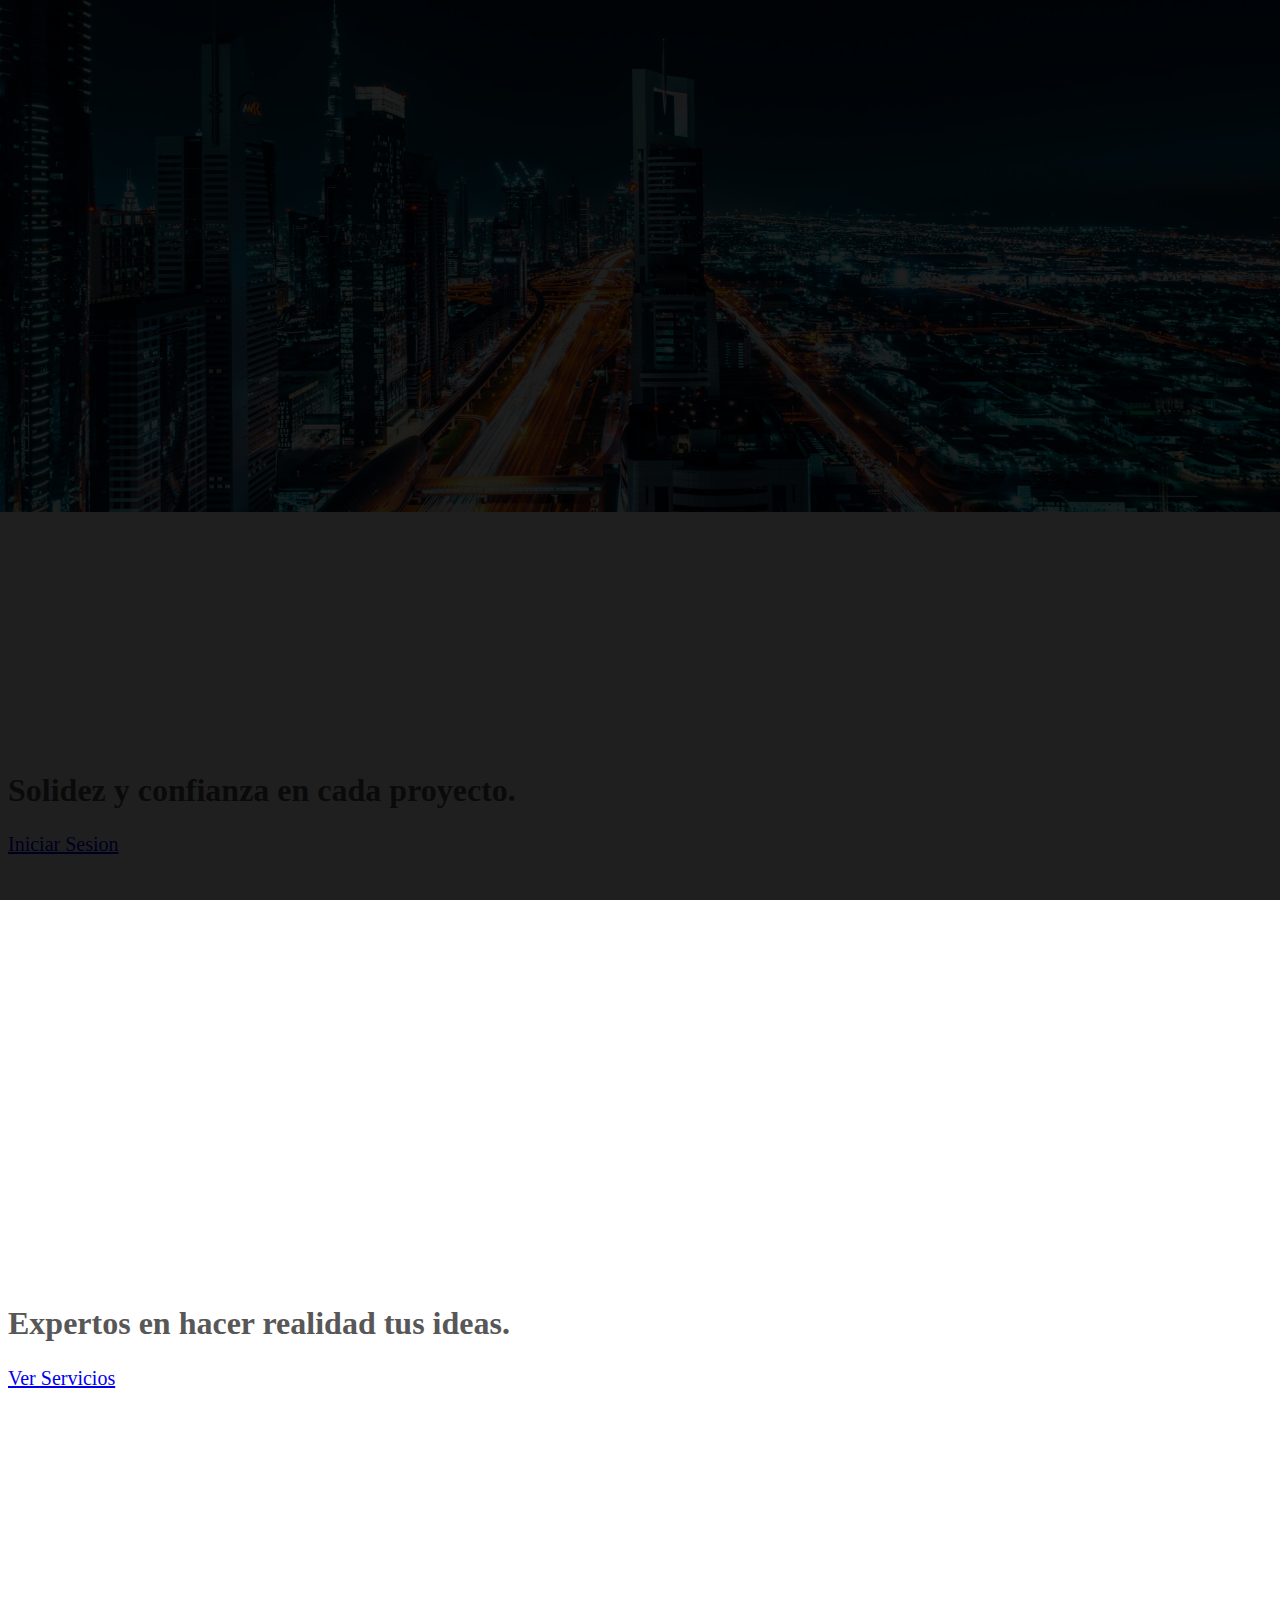
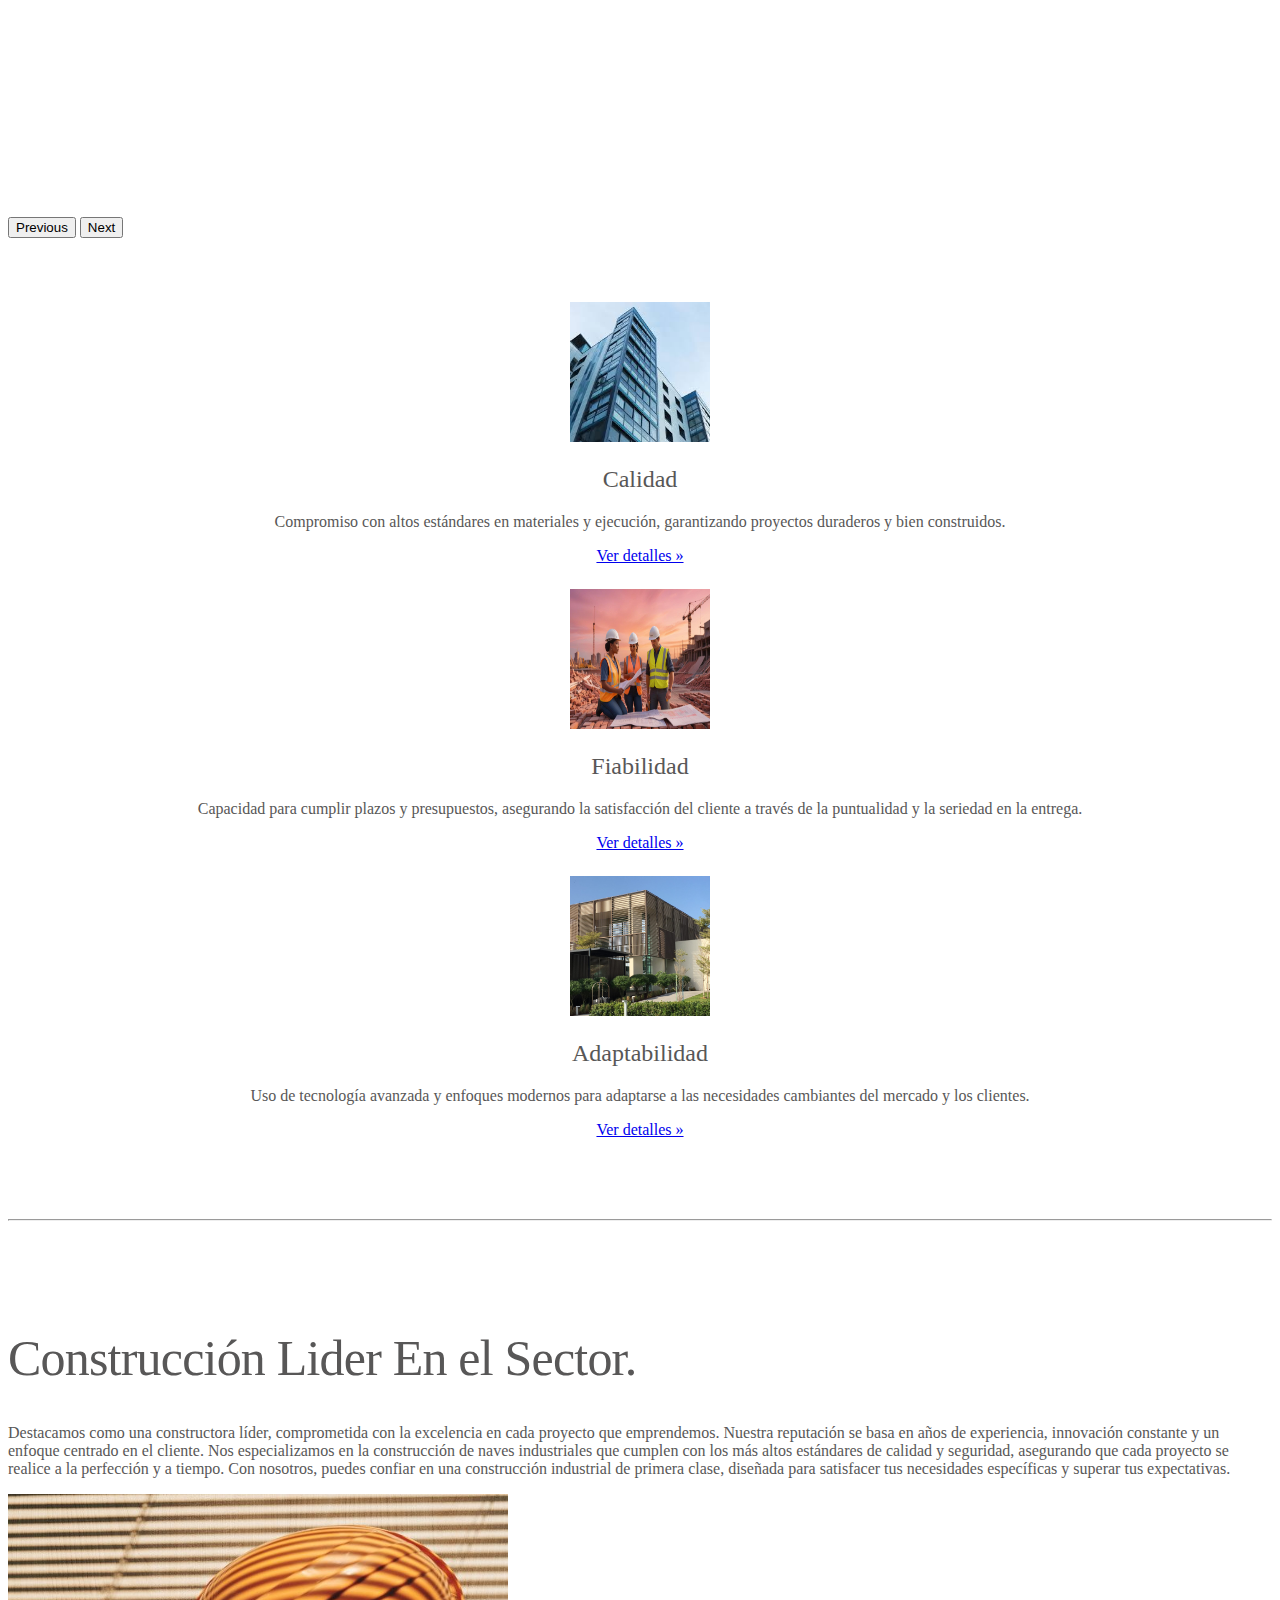
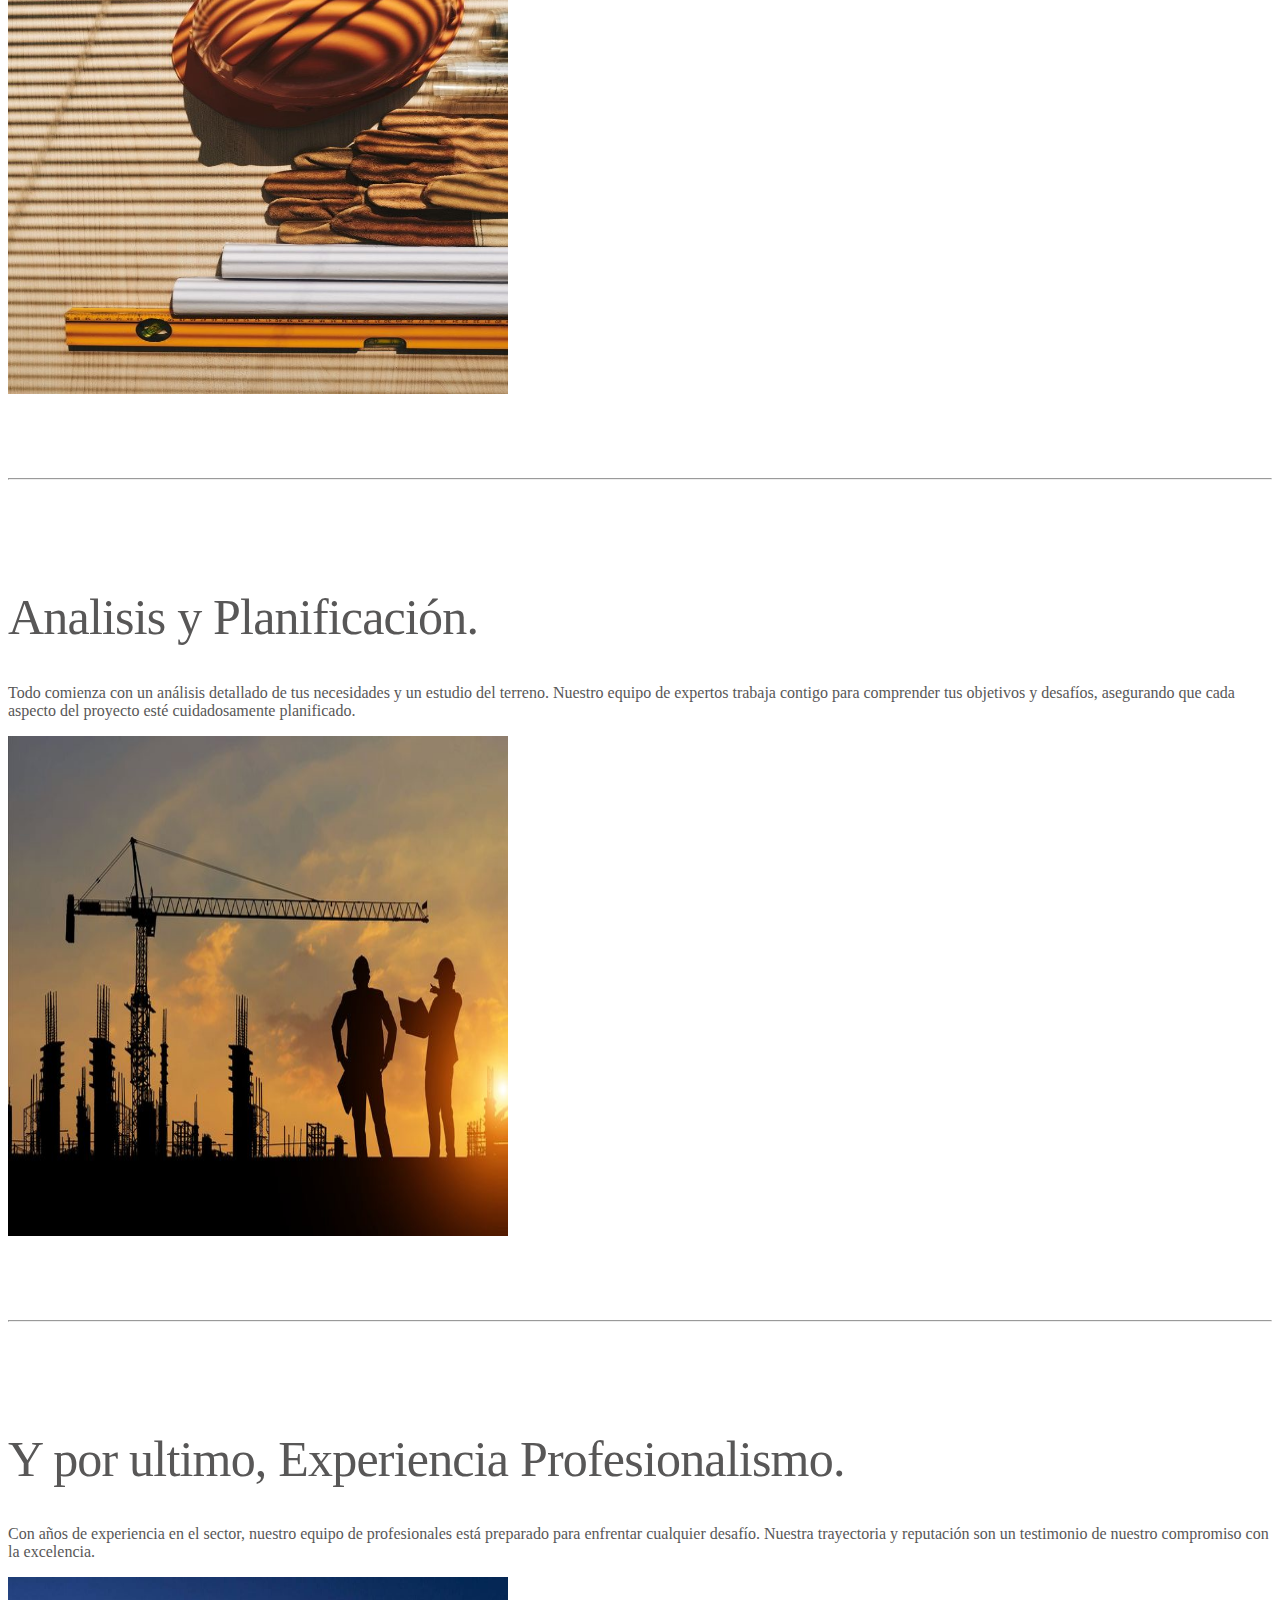
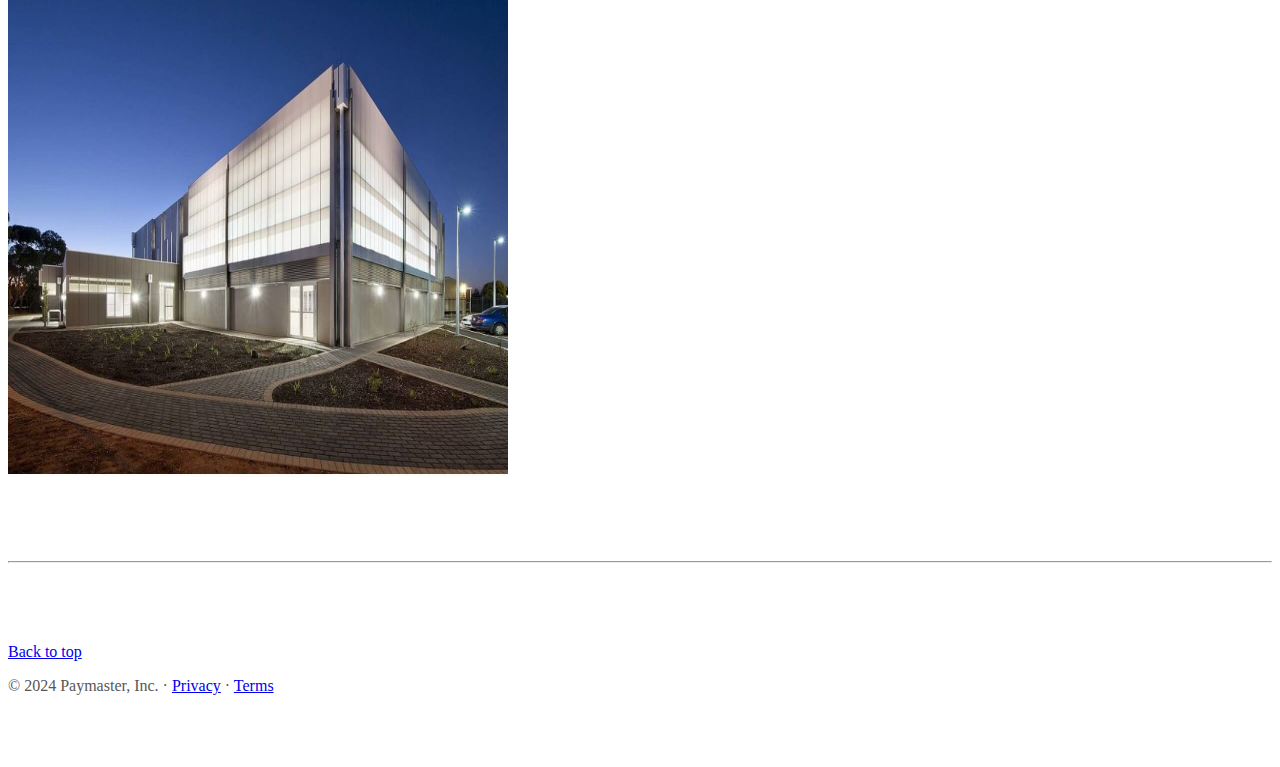
==== index.html @ 0171a3a6 "Initial commit" ====
<!doctype html>
<html lang="en">
  <head>
    <meta charset="utf-8">
    <meta name="viewport" content="width=device-width, initial-scale=1">
    <meta name="description" content="">
    <meta name="author" content="Mark Otto, Jacob Thornton, and Bootstrap contributors">
    <meta name="generator" content="Hugo 0.84.0">
    <title>Paymaster</title>

    <link rel="canonical" href="https://getbootstrap.com/docs/5.0/examples/carousel/">

    

    <!-- Bootstrap core CSS -->
    <link href="https://cdn.jsdelivr.net/npm/bootstrap@5.0.2/dist/css/bootstrap.min.css" rel="stylesheet" integrity="sha384-EVSTQN3/azprG1Anm3QDgpJLIm9Nao0Yz1ztcQTwFspd3yD65VohhpuuCOmLASjC" crossorigin="anonymous">

    <style>
      .bd-placeholder-img {
        font-size: 1.125rem;
        text-anchor: middle;
        -webkit-user-select: none;
        -moz-user-select: none;
        user-select: none;
      }

      @media (min-width: 768px) {
        .bd-placeholder-img-lg {
          font-size: 3.5rem;
        }
      }
    </style>

    
    <!-- Custom styles for this template -->
    <link href="carousel.css" rel="stylesheet">
  </head>
  <body>
    
<header>
  <nav class="navbar navbar-expand-md navbar-dark fixed-top bg-dark"> 

    <div class="container-fluid">
      <a class="navbar-brand" href="index.html">Paymaster</a>
      <button class="navbar-toggler" type="button" data-bs-toggle="collapse" data-bs-target="#navbarCollapse" aria-controls="navbarCollapse" aria-expanded="false" aria-label="Toggle navigation">
        <span class="navbar-toggler-icon"></span>
      </button>
      <div class="collapse navbar-collapse" id="navbarCollapse">
        <ul class="navbar-nav me-auto mb-2 mb-md-0">
          <li class="nav-item">
            <a class="nav-link active" aria-current="page" href="index.html">Home</a>
          </li>
          <li class="nav-item">
            <a class="nav-link" href="iniciarSesion.html" tabindex="-1" aria-disabled="true">Iniciar Sesion</a>
          </li> 
          <li class="nav-item">
            <a class="nav-link" href="#">Servicios</a>
          </li>

          <li class="nav-item">
            <a class="nav-link" href="#" tabindex="-1" aria-disabled="true">Contacto</a>
          </li>
        </ul>
        <form class="d-flex">
          <input class="form-control me-2" type="search" placeholder="Search" aria-label="Search">
          <button class="btn btn-outline-success" type="submit">Buscar</button>
        </form>
      </div>
    </div>
  </nav>
</header>

<main>

  <div id="myCarousel" class="carousel slide" data-bs-ride="carousel">
    <div class="carousel-indicators">
      <button type="button" data-bs-target="#myCarousel" data-bs-slide-to="0" class="active" aria-current="true" aria-label="Slide 1"></button>
      <button type="button" data-bs-target="#myCarousel" data-bs-slide-to="1" aria-label="Slide 2"></button>
      <button type="button" data-bs-target="#myCarousel" data-bs-slide-to="2" aria-label="Slide 3"></button>
    </div>
    <div class="carousel-inner">
      <div class="carousel-item active">
        <div class="overlay"></div> <!-- Superposición oscura -->
        <img src="imagenes/fotor-20240809184810.jpg" class="img-fluid" alt="...">

        <div class="container">
          <div class="carousel-caption text-start">
            <h1>PAYMASTER</h1>
            <p>Expertos en servicios de construcción para todas sus necesidades</p>
            <p><a class="btn btn-lg btn-primary" href="registrarse.html">Registrarse</a></p>
          </div>
        </div>
      </div>
      <div class="carousel-item">
        <div class="overlay"></div> <!-- Superposición oscura -->
        <img src="imagenes/fotor-ai-2024080918538.jpg" class="img-fluid" alt="...">

        <div class="container">
          <div class="carousel-caption">
            <h1>Solidez y confianza en cada proyecto.</h1>
            <p></p>
            <p><a class="btn btn-lg btn-primary" href="iniciarSesion.html">Iniciar Sesion</a></p>
          </div>
        </div>
      </div>
      <div class="carousel-item">
        <div class="overlay"></div> <!-- Superposición oscura -->
        <img src="imagenes/ciudad.jpg" class="img-fluid" alt="..." width="100%" height="100%">

        <div class="container">
          <div class="carousel-caption text-end">
            <h1>Expertos en hacer realidad tus ideas.</h1>
            <p></h1>
            <p><a class="btn btn-lg btn-primary" href="servicios.html">Ver Servicios</a></p>
          </div>
        </div>
      </div>
    </div>
    <button class="carousel-control-prev" type="button" data-bs-target="#myCarousel" data-bs-slide="prev">
      <span class="carousel-control-prev-icon" aria-hidden="true"></span>
      <span class="visually-hidden">Previous</span>
    </button>
    <button class="carousel-control-next" type="button" data-bs-target="#myCarousel" data-bs-slide="next">
      <span class="carousel-control-next-icon" aria-hidden="true"></span>
      <span class="visually-hidden">Next</span>
    </button>
  </div>


  <!-- Marketing messaging and featurettes
  ================================================== -->
  <!-- Wrap the rest of the page in another container to center all the content. -->

  <div class="container marketing">

    <!-- Three columns of text below the carousel -->
    <div class="row">
      <div class="col-lg-4">
        <img src="imagenes/edificio1.jpg" alt="Calidad" class="bd-placeholder-img rounded-circle" width="140" height="140">
    
        <h2>Calidad</h2>
        <p>Compromiso con altos estándares en materiales y ejecución, garantizando proyectos duraderos y bien construidos.</p>
        <p><a class="btn btn-secondary" href="servicios.html">Ver detalles &raquo;</a></p>
      </div><!-- /.col-lg-4 -->
      <div class="col-lg-4">
        <img src="imagenes/pikaso_texttoimage_35mm-film-photography-a-construction-site-at-sunse.jpeg" alt="Calidad" class="bd-placeholder-img rounded-circle" width="140" height="140">

        <h2>Fiabilidad</h2>
        <p>Capacidad para cumplir plazos y presupuestos, asegurando la satisfacción del cliente a través de la puntualidad y la seriedad en la entrega.</p>
        <p><a class="btn btn-secondary" href="servicios.html">Ver detalles &raquo;</a></p>
      </div><!-- /.col-lg-4 -->
      <div class="col-lg-4">
        <img src="imagenes/edificio3.jpg" alt="Calidad" class="bd-placeholder-img rounded-circle" width="140" height="140">

        <h2>Adaptabilidad</h2>
        <p>Uso de tecnología avanzada y enfoques modernos para adaptarse a las necesidades cambiantes del mercado y los clientes.</p>
        <p><a class="btn btn-secondary" href="servicios.html">Ver detalles &raquo;</a></p>
      </div><!-- /.col-lg-4 -->
    </div><!-- /.row -->


    <!-- START THE FEATURETTES -->

    <hr class="featurette-divider">

    <div class="row featurette">
      <div class="col-md-7">
        <h2 class="featurette-heading">Construcción Lider <span class="text-muted">En el Sector.</span></h2>
        <p class="lead">Destacamos como una constructora líder, comprometida con la excelencia en cada proyecto que emprendemos. Nuestra reputación se basa en años de experiencia, innovación constante y un enfoque centrado en el cliente. Nos especializamos en la construcción de naves industriales que cumplen con los más altos estándares de calidad y seguridad, asegurando que cada proyecto se realice a la perfección y a tiempo. Con nosotros, puedes confiar en una construcción industrial de primera clase, diseñada para satisfacer tus necesidades específicas y superar tus expectativas.</p>
      </div>
      <div class="col-md-5">
        <img src="imagenes/Ingeniero de pertenencias _ Foto Gratis.jpg" alt="Calidad" class="bd-placeholder-img bd-placeholder-img-lg featurette-image img-fluid mx-auto" width="500" height="500">

      </div>
    </div>

    <hr class="featurette-divider">

    <div class="row featurette">
      <div class="col-md-7 order-md-2">
        <h2 class="featurette-heading">Analisis y <span class="text-muted">Planificación.</span></h2>
        <p class="lead">Todo comienza con un análisis detallado de tus necesidades y un estudio del terreno. Nuestro equipo de expertos trabaja contigo para comprender tus objetivos y desafíos, asegurando que cada aspecto del proyecto esté cuidadosamente planificado. </p>
      </div>
      <div class="col-md-5 order-md-1">
        <img src="imagenes/atardecer-const.jpg" alt="Calidad" class="bd-placeholder-img bd-placeholder-img-lg featurette-image img-fluid mx-auto" width="500" height="500">

      </div>
    </div>

    <hr class="featurette-divider">

    <div class="row featurette">
      <div class="col-md-7">
        <h2 class="featurette-heading">Y por ultimo, Experiencia <span class="text-muted">Profesionalismo.</span></h2>
        <p class="lead">Con años de experiencia en el sector, nuestro equipo de profesionales está preparado para enfrentar cualquier desafío. Nuestra trayectoria y reputación son un testimonio de nuestro compromiso con la excelencia.</p>
      </div>
      <div class="col-md-5">
        <img src="imagenes/edificio2.jpg" alt="Calidad" class="bd-placeholder-img bd-placeholder-img-lg featurette-image img-fluid mx-auto" width="500" height="500">

      </div>
    </div>

    <hr class="featurette-divider">

    <!-- /END THE FEATURETTES -->

  </div><!-- /.container -->


  <!-- FOOTER -->
  <footer class="container">
    <p class="float-end"><a href="#">Back to top</a></p>
    <p>&copy; 2024 Paymaster, Inc. &middot; <a href="#">Privacy</a> &middot; <a href="#">Terms</a></p>
  </footer>
</main>


<script src="https://cdn.jsdelivr.net/npm/bootstrap@5.0.2/dist/js/bootstrap.bundle.min.js" integrity="sha384-MrcW6ZMFYlzcLA8Nl+NtUVF0sA7MsXsP1UyJoMp4YLEuNSfAP+JcXn/tWtIaxVXM" crossorigin="anonymous"></script>

      
  </body>
</html>
---- carousel.css ----
/* GLOBAL STYLES
-------------------------------------------------- */
/* Padding below the footer and lighter body text */

body {
  padding-top: 3rem;
  padding-bottom: 3rem;
  color: #585757;
}


/* CUSTOMIZE THE CAROUSEL
-------------------------------------------------- */

/* Carousel base class */
.carousel {
  margin-bottom: 4rem;
}
/* Since positioning the image, we need to help out the caption */
.carousel-caption {
  bottom: 3rem;
  z-index: 10;
}

/* Declare heights because of positioning of img element */
.carousel-item {
  height: 32rem;
}
.carousel-item .overlay {
  position: absolute;
  top: 0;
  left: 0;
  width: 100%;
  height: 100%;
  background-color: rgba(0, 0, 0, 0.5); /* Color negro con opacidad del 50% */
  z-index: 1;
}

.carousel-item img {
  position: relative;
  z-index: 0;
}
.carousel-item > img {
  position: absolute;
  top: 0;
  left: 0;
  min-width: 100%;
  height: 32rem;
}


/* MARKETING CONTENT
-------------------------------------------------- */

/* Center align the text within the three columns below the carousel */
.marketing .col-lg-4 {
  margin-bottom: 1.5rem;
  text-align: center;
}
.marketing h2 {
  font-weight: 400;
}
/* rtl:begin:ignore */
.marketing .col-lg-4 p {
  margin-right: .75rem;
  margin-left: .75rem;
}
/* rtl:end:ignore */


/* Featurettes
------------------------- */

.featurette-divider {
  margin: 5rem 0; /* Space out the Bootstrap <hr> more */
}

/* Thin out the marketing headings */
.featurette-heading {
  font-weight: 300;
  line-height: 1;
  /* rtl:remove */
  letter-spacing: -.05rem;
}


/* RESPONSIVE CSS
-------------------------------------------------- */

@media (min-width: 40em) {
  /* Bump up size of carousel content */
  .carousel-caption p {
    margin-bottom: 1.25rem;
    font-size: 1.25rem;
    line-height: 1.4;
  }

  .featurette-heading {
    font-size: 50px;
  }
}

@media (min-width: 62em) {
  .featurette-heading {
    margin-top: 7rem;
  }
}
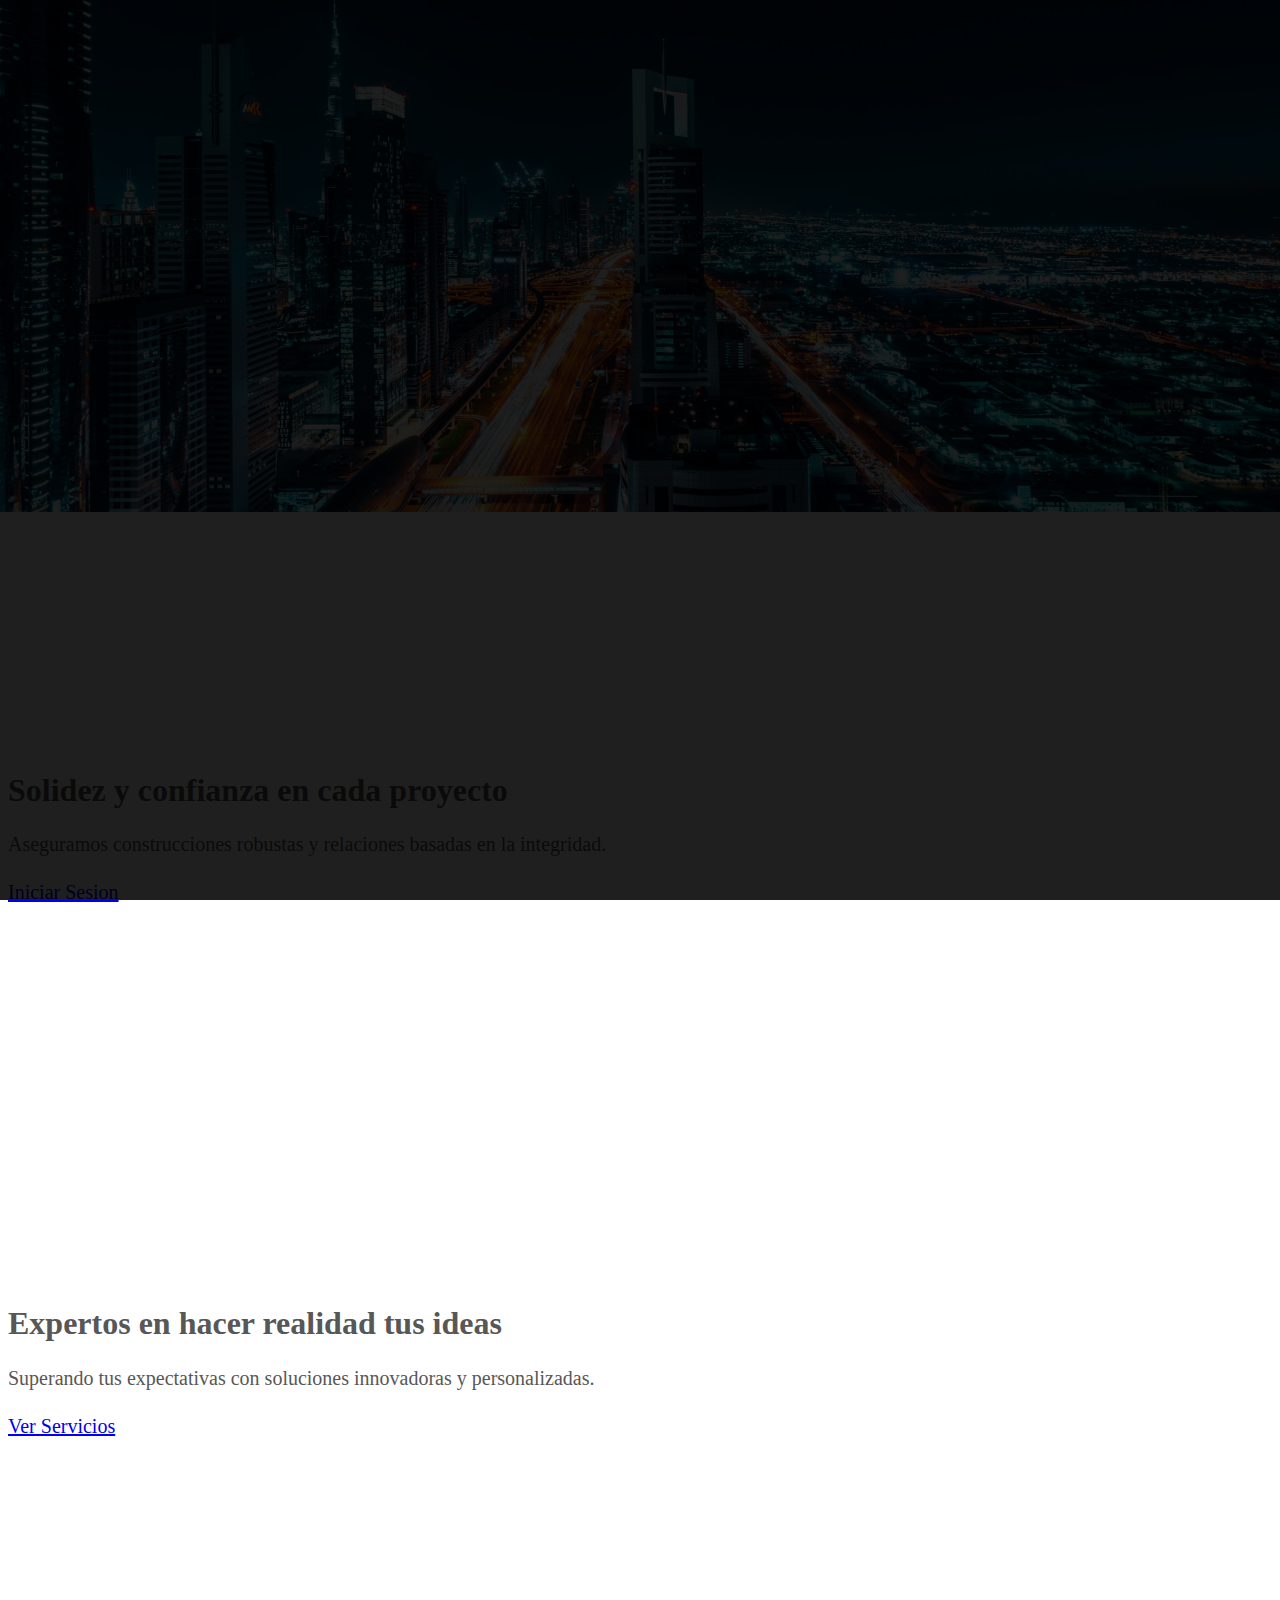
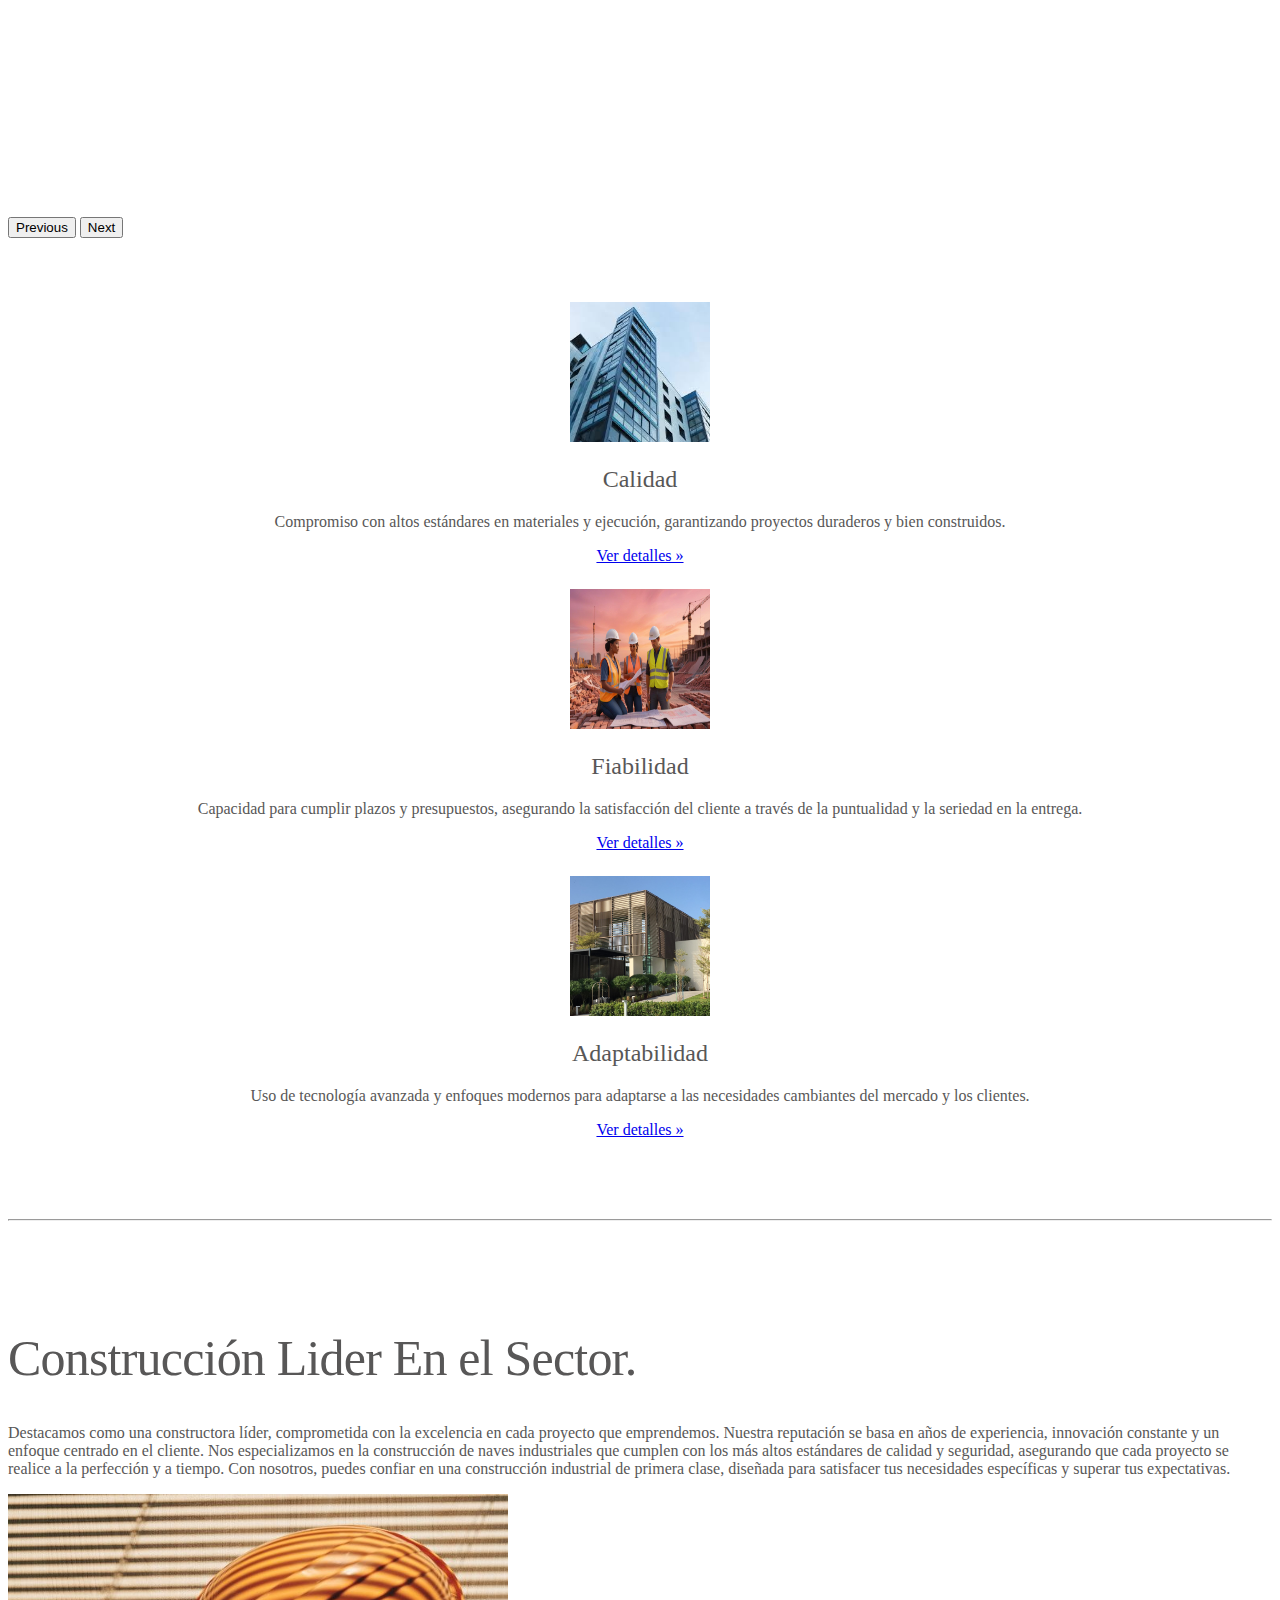
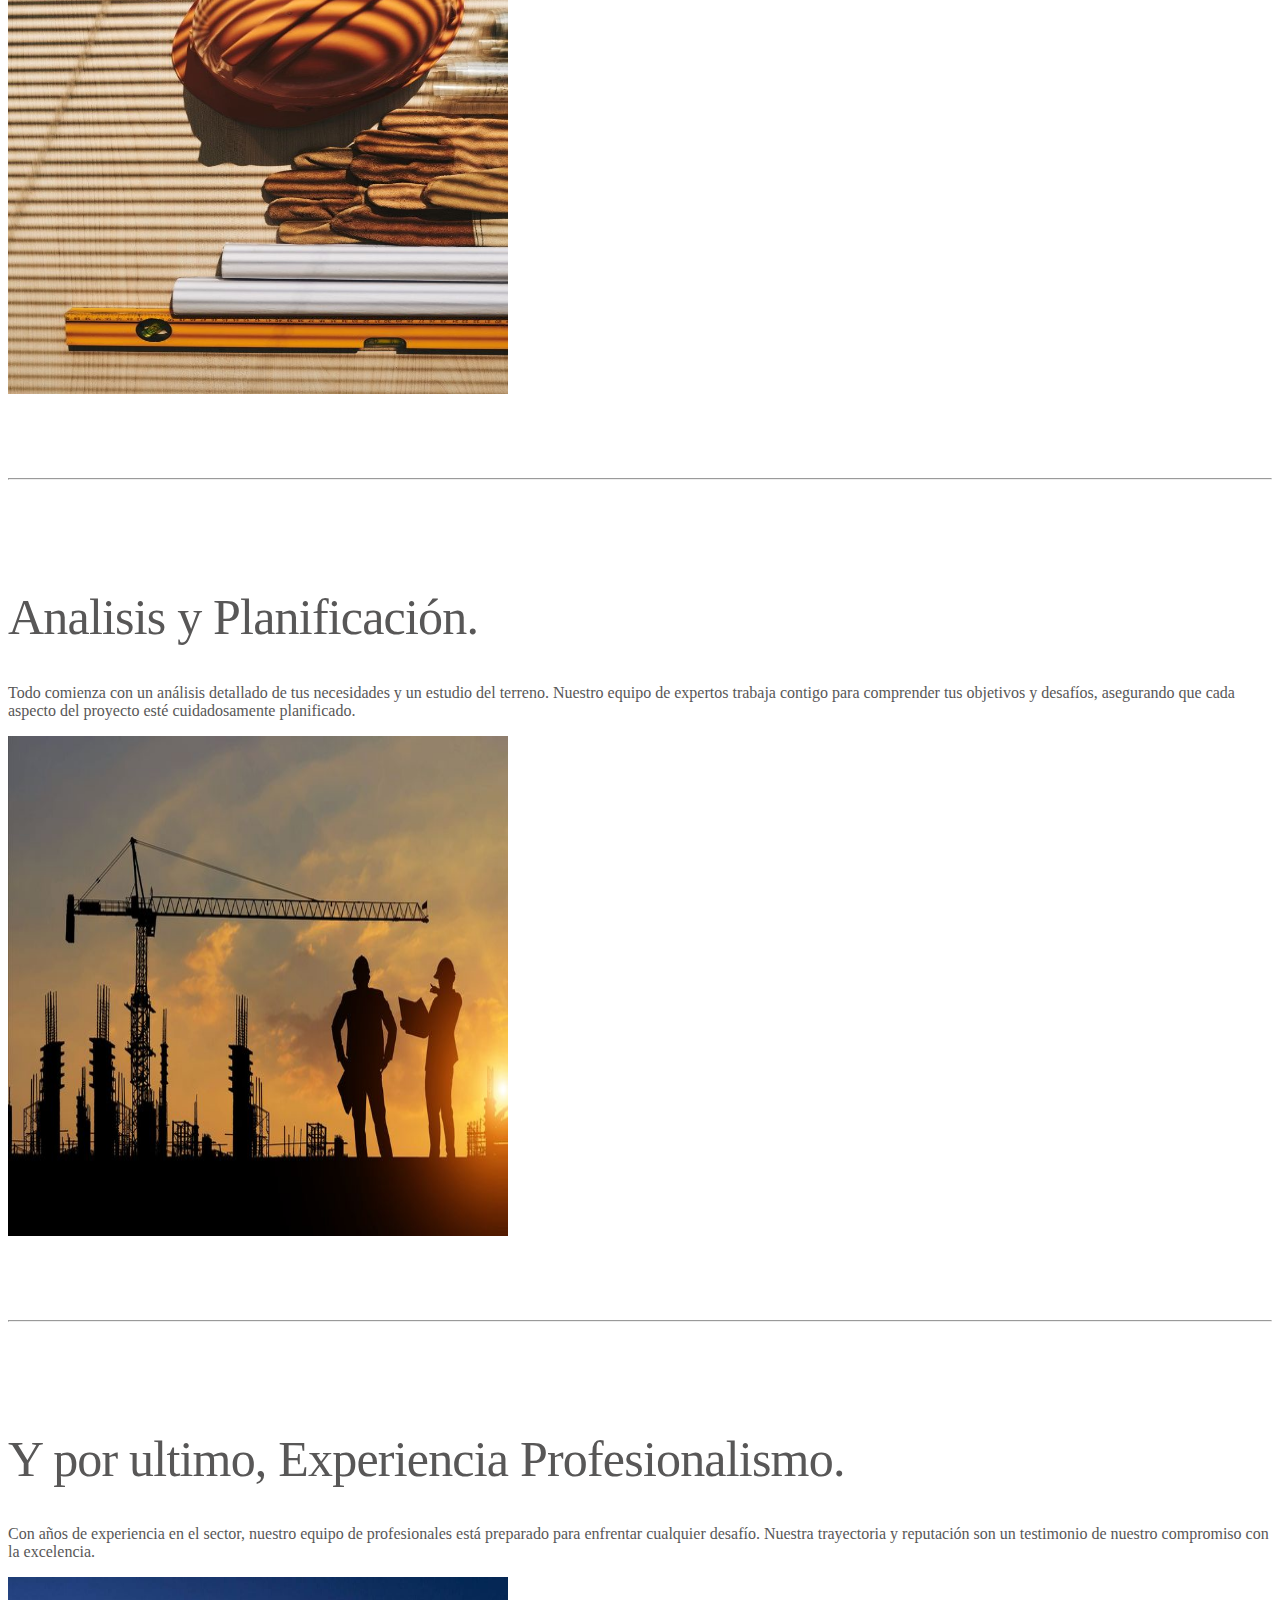
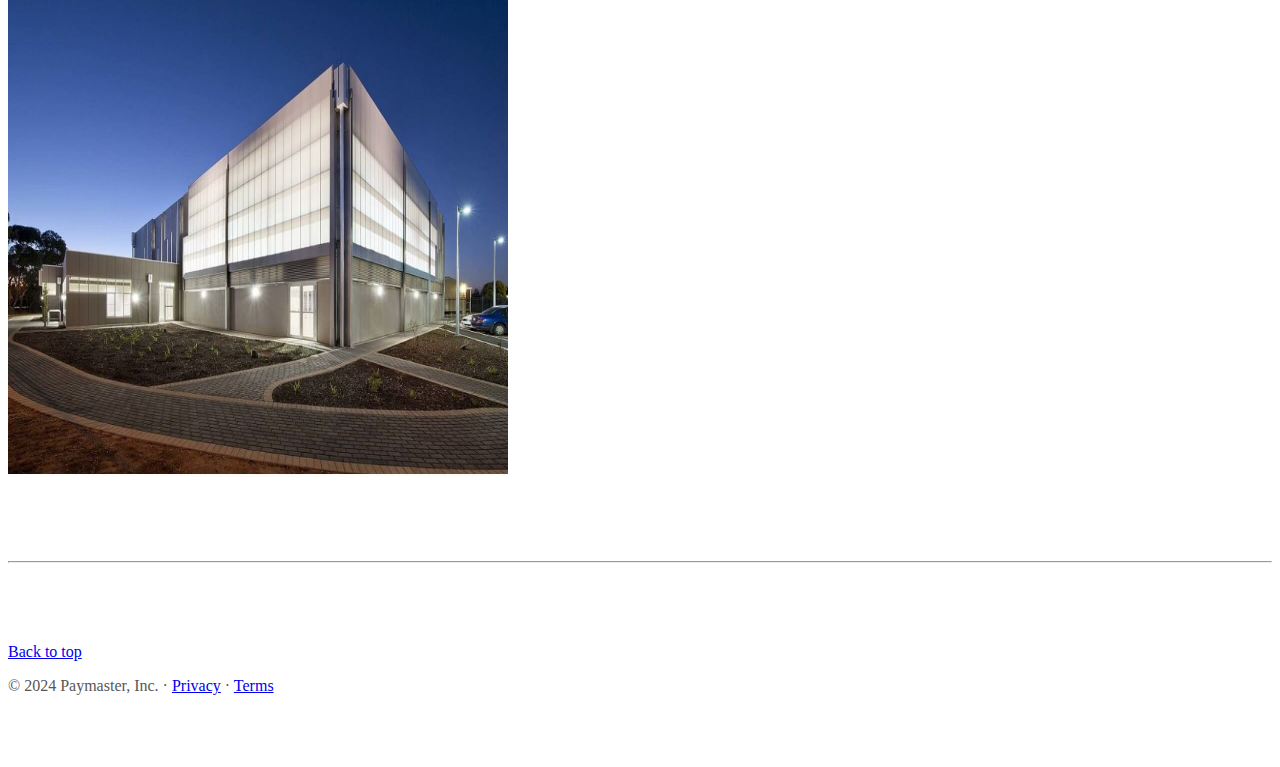
==== commit 8c7ec7e9: "register" ====
--- a/index.html
+++ b/index.html
@@ -33,7 +33,7 @@
 
     
     <!-- Custom styles for this template -->
-    <link href="carousel.css" rel="stylesheet">
+    <link href="css/carousel.css" rel="stylesheet">
   </head>
   <body>
     
@@ -81,36 +81,36 @@
     <div class="carousel-inner">
       <div class="carousel-item active">
         <div class="overlay"></div> <!-- Superposición oscura -->
-        <img src="imagenes/fotor-20240809184810.jpg" class="img-fluid" alt="...">
+        <img src="imagenes/fotor-20240809184810.jpg" class="img-fluid" alt="maquina excavadora">
 
         <div class="container">
           <div class="carousel-caption text-start">
             <h1>PAYMASTER</h1>
-            <p>Expertos en servicios de construcción para todas sus necesidades</p>
+            <p>Expertos en servicios de construcción para todas sus necesidades.</p>
             <p><a class="btn btn-lg btn-primary" href="registrarse.html">Registrarse</a></p>
           </div>
         </div>
       </div>
       <div class="carousel-item">
         <div class="overlay"></div> <!-- Superposición oscura -->
-        <img src="imagenes/fotor-ai-2024080918538.jpg" class="img-fluid" alt="...">
+        <img src="imagenes/fotor-ai-2024080918538.jpg" class="img-fluid" alt="sitio de construcción">
 
         <div class="container">
           <div class="carousel-caption">
-            <h1>Solidez y confianza en cada proyecto.</h1>
-            <p></p>
+            <h1>Solidez y confianza en cada proyecto</h1>
+            <p>Aseguramos construcciones robustas y relaciones basadas en la integridad.</p>
             <p><a class="btn btn-lg btn-primary" href="iniciarSesion.html">Iniciar Sesion</a></p>
           </div>
         </div>
       </div>
       <div class="carousel-item">
         <div class="overlay"></div> <!-- Superposición oscura -->
-        <img src="imagenes/ciudad.jpg" class="img-fluid" alt="..." width="100%" height="100%">
+        <img src="imagenes/ciudad.jpg" class="img-fluid" alt="ciudad" width="100%" height="100%">
 
         <div class="container">
           <div class="carousel-caption text-end">
-            <h1>Expertos en hacer realidad tus ideas.</h1>
-            <p></h1>
+            <h1>Expertos en hacer realidad tus ideas</h1>
+            <p>Superando tus expectativas con soluciones innovadoras y personalizadas.</h1>
             <p><a class="btn btn-lg btn-primary" href="servicios.html">Ver Servicios</a></p>
           </div>
         </div>
--- a/css/carousel.css
+++ b/css/carousel.css
@@ -0,0 +1,107 @@
+/* GLOBAL STYLES
+-------------------------------------------------- */
+/* Padding below the footer and lighter body text */
+
+body {
+  padding-top: 3rem;
+  padding-bottom: 3rem;
+  color: #585757;
+}
+
+
+/* CUSTOMIZE THE CAROUSEL
+-------------------------------------------------- */
+
+/* Carousel base class */
+.carousel {
+  margin-bottom: 4rem;
+}
+/* Since positioning the image, we need to help out the caption */
+.carousel-caption {
+  bottom: 3rem;
+  z-index: 10;
+}
+
+/* Declare heights because of positioning of img element */
+.carousel-item {
+  height: 32rem;
+}
+.carousel-item .overlay {
+  position: absolute;
+  top: 0;
+  left: 0;
+  width: 100%;
+  height: 100%;
+  background-color: rgba(0, 0, 0, 0.5); /* Color negro con opacidad del 50% */
+  z-index: 1;
+}
+
+.carousel-item img {
+  position: relative;
+  z-index: 0;
+}
+.carousel-item > img {
+  position: absolute;
+  top: 0;
+  left: 0;
+  min-width: 100%;
+  height: 32rem;
+}
+
+
+/* MARKETING CONTENT
+-------------------------------------------------- */
+
+/* Center align the text within the three columns below the carousel */
+.marketing .col-lg-4 {
+  margin-bottom: 1.5rem;
+  text-align: center;
+}
+.marketing h2 {
+  font-weight: 400;
+}
+/* rtl:begin:ignore */
+.marketing .col-lg-4 p {
+  margin-right: .75rem;
+  margin-left: .75rem;
+}
+/* rtl:end:ignore */
+
+
+/* Featurettes
+------------------------- */
+
+.featurette-divider {
+  margin: 5rem 0; /* Space out the Bootstrap <hr> more */
+}
+
+/* Thin out the marketing headings */
+.featurette-heading {
+  font-weight: 300;
+  line-height: 1;
+  /* rtl:remove */
+  letter-spacing: -.05rem;
+}
+
+
+/* RESPONSIVE CSS
+-------------------------------------------------- */
+
+@media (min-width: 40em) {
+  /* Bump up size of carousel content */
+  .carousel-caption p {
+    margin-bottom: 1.25rem;
+    font-size: 1.25rem;
+    line-height: 1.4;
+  }
+
+  .featurette-heading {
+    font-size: 50px;
+  }
+}
+
+@media (min-width: 62em) {
+  .featurette-heading {
+    margin-top: 7rem;
+  }
+}
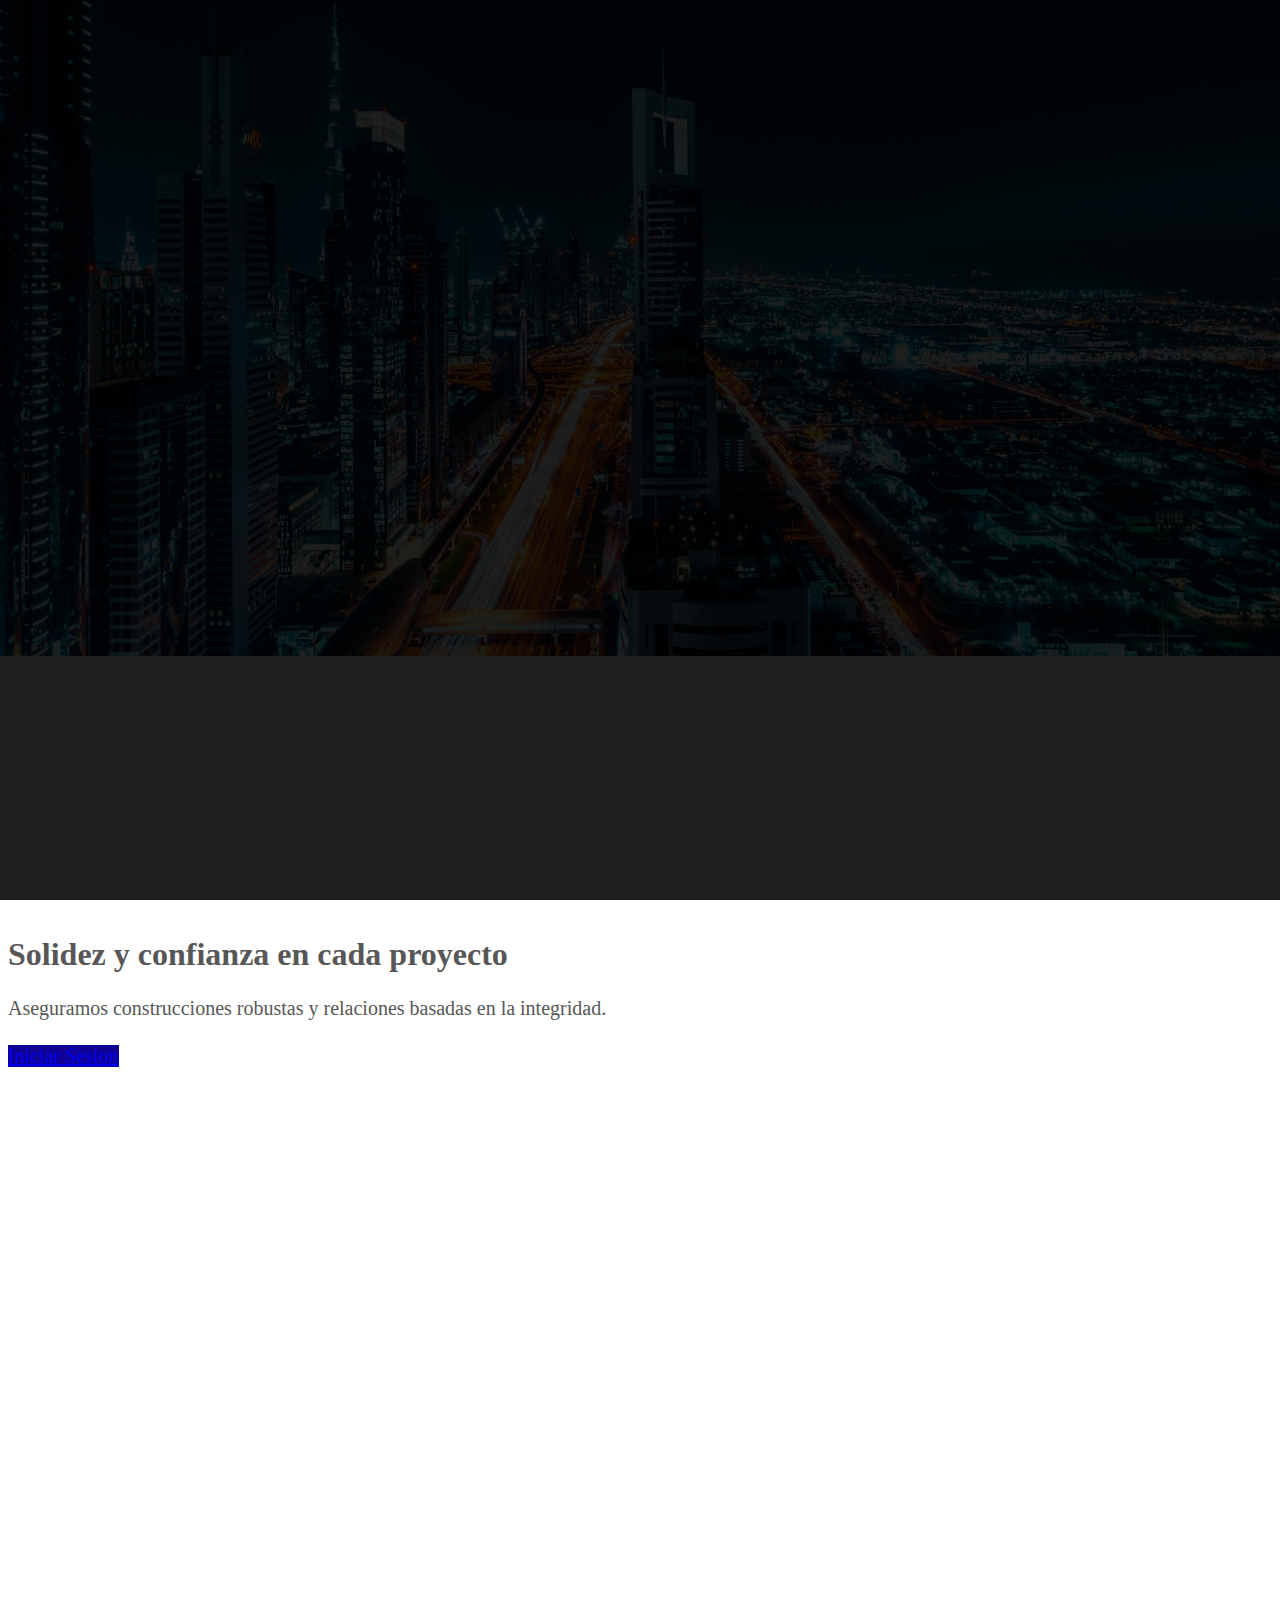
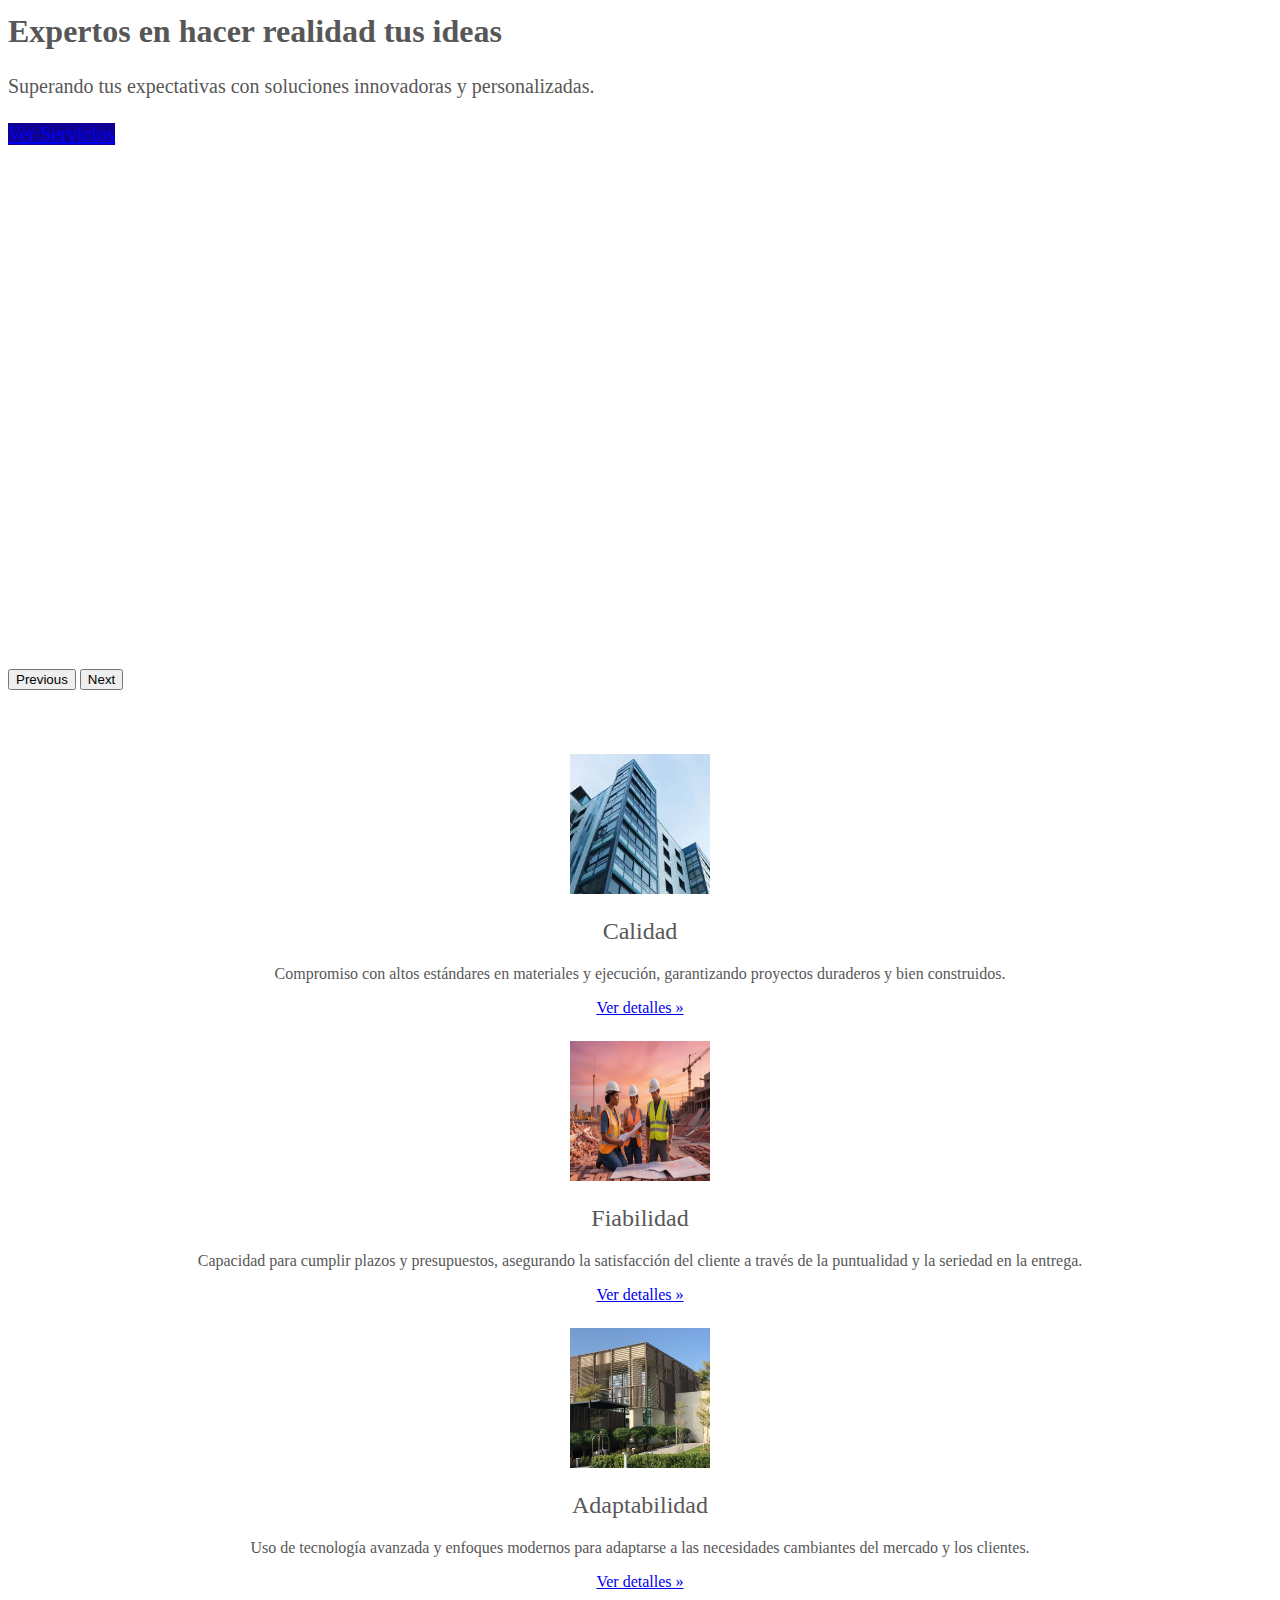
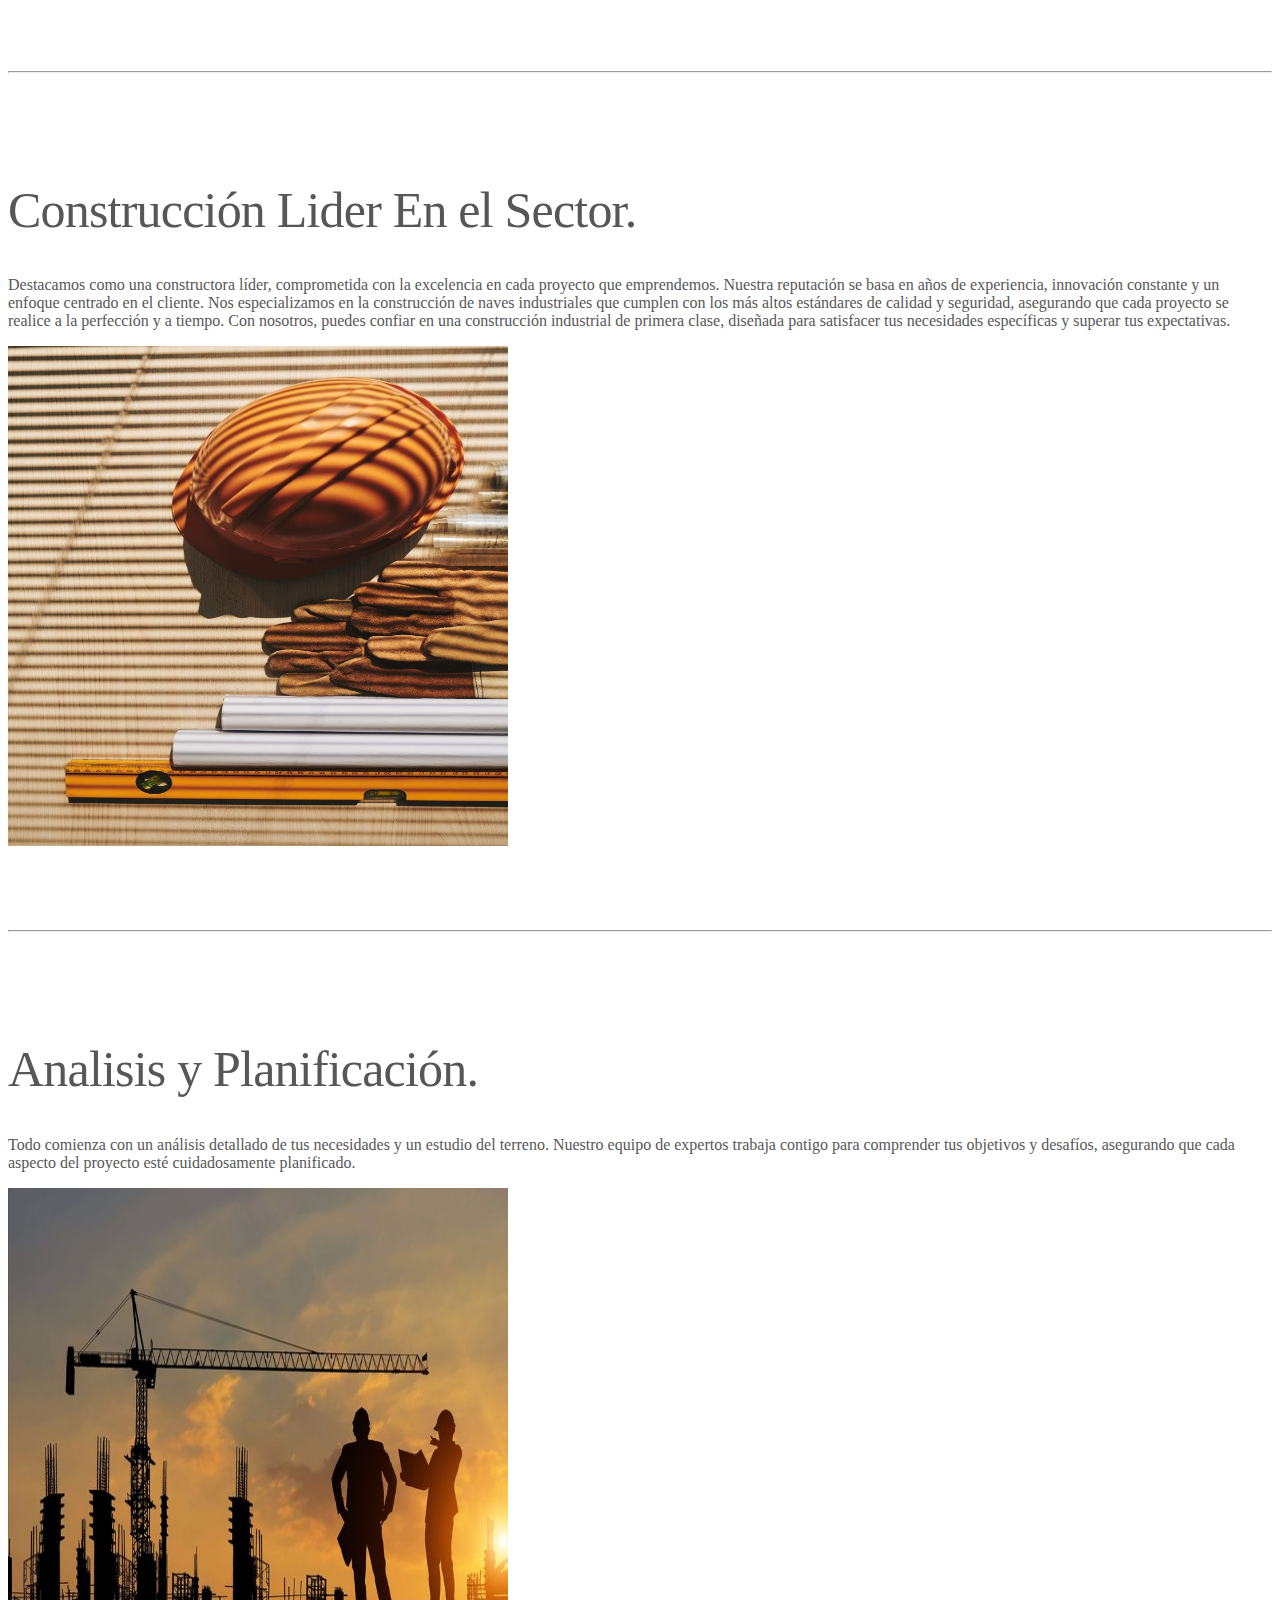
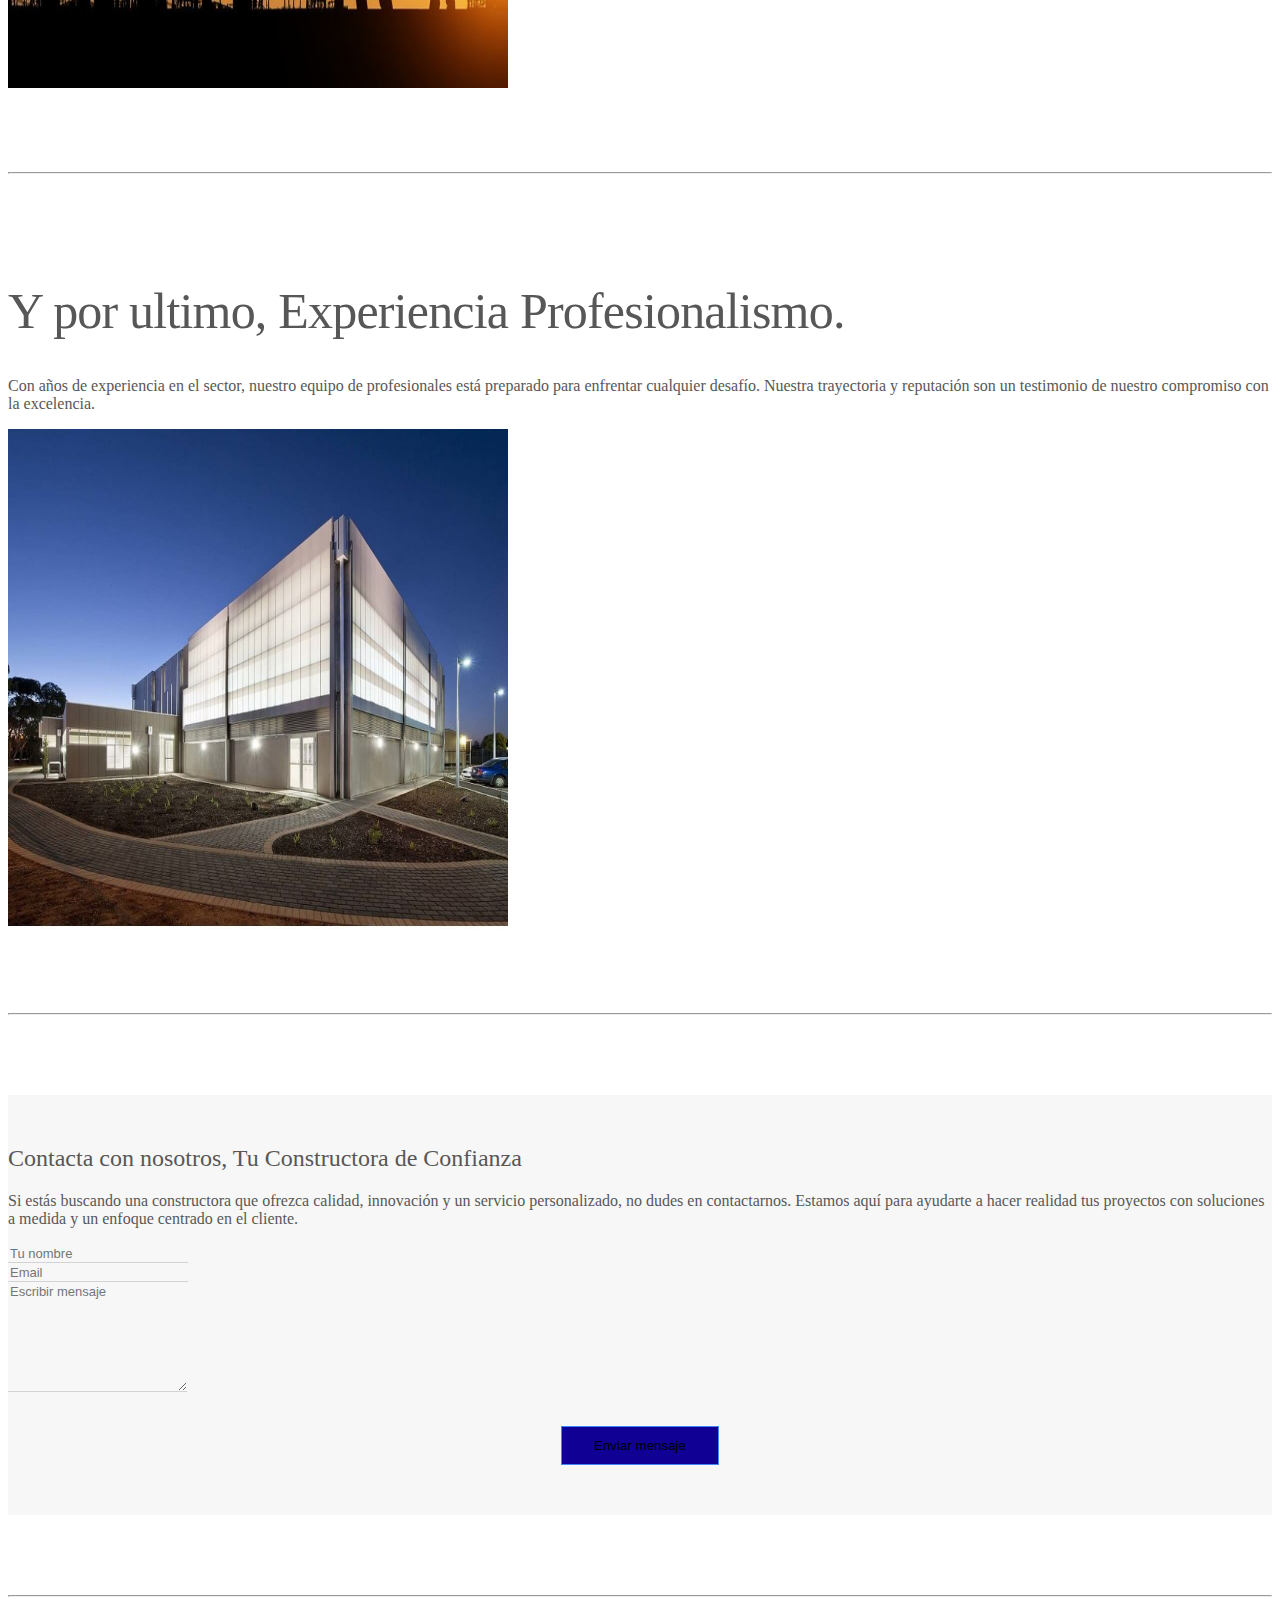
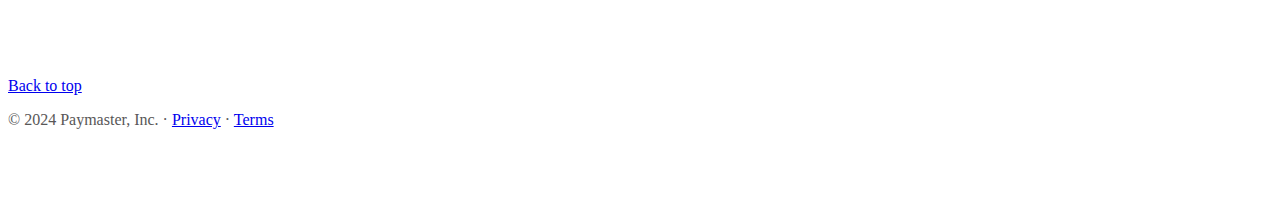
==== commit bdae7f4a: "contacto y cambios css" ====
--- a/index.html
+++ b/index.html
@@ -34,6 +34,11 @@
     
     <!-- Custom styles for this template -->
     <link href="css/carousel.css" rel="stylesheet">
+    <link href="css/style.css" rel="stylesheet">
+    <link href="css/navbar.css" rel="stylesheet">
+    <link href="css/carousel.css" rel="stylesheet">
+
+
   </head>
   <body>
     
@@ -169,7 +174,7 @@
         <p class="lead">Destacamos como una constructora líder, comprometida con la excelencia en cada proyecto que emprendemos. Nuestra reputación se basa en años de experiencia, innovación constante y un enfoque centrado en el cliente. Nos especializamos en la construcción de naves industriales que cumplen con los más altos estándares de calidad y seguridad, asegurando que cada proyecto se realice a la perfección y a tiempo. Con nosotros, puedes confiar en una construcción industrial de primera clase, diseñada para satisfacer tus necesidades específicas y superar tus expectativas.</p>
       </div>
       <div class="col-md-5">
-        <img src="imagenes/Ingeniero de pertenencias _ Foto Gratis.jpg" alt="Calidad" class="bd-placeholder-img bd-placeholder-img-lg featurette-image img-fluid mx-auto" width="500" height="500">
+        <img src="imagenes/Ingeniero de pertenencias _ Foto Gratis.jpg" alt="Calidad" class="img-thumbnail" width="500" height="500">
 
       </div>
     </div>
@@ -182,7 +187,7 @@
         <p class="lead">Todo comienza con un análisis detallado de tus necesidades y un estudio del terreno. Nuestro equipo de expertos trabaja contigo para comprender tus objetivos y desafíos, asegurando que cada aspecto del proyecto esté cuidadosamente planificado. </p>
       </div>
       <div class="col-md-5 order-md-1">
-        <img src="imagenes/atardecer-const.jpg" alt="Calidad" class="bd-placeholder-img bd-placeholder-img-lg featurette-image img-fluid mx-auto" width="500" height="500">
+        <img src="imagenes/atardecer-const.jpg" alt="Calidad" class="img-thumbnail" width="500" height="500">
 
       </div>
     </div>
@@ -195,20 +200,58 @@
         <p class="lead">Con años de experiencia en el sector, nuestro equipo de profesionales está preparado para enfrentar cualquier desafío. Nuestra trayectoria y reputación son un testimonio de nuestro compromiso con la excelencia.</p>
       </div>
       <div class="col-md-5">
-        <img src="imagenes/edificio2.jpg" alt="Calidad" class="bd-placeholder-img bd-placeholder-img-lg featurette-image img-fluid mx-auto" width="500" height="500">
-
-      </div>
-    </div>
-
-    <hr class="featurette-divider">
-
+        <img src="imagenes/edificio2.jpg" alt="Calidad" class="img-thumbnail" width="500" height="500">
+
+      </div>
+    </div>
+
+    <hr class="featurette-divider">
+<!--CONTACTO-->
+    <div class="formthree ptb-100">
+      <div class="container">
+          <div class="row">
+              <div class="col-md-8 col-md-offset-2">
+                  <form>
+                      <div class="row">
+                        <h2>Contacta con nosotros, Tu Constructora de Confianza</h2>
+                        <p>Si estás buscando una constructora que ofrezca calidad, innovación y un servicio personalizado, no dudes en contactarnos. Estamos aquí para ayudarte a hacer realidad tus proyectos con soluciones a medida y un enfoque centrado en el cliente.</p>
+                        <p></p>
+                        <div class="col-md-6">
+                              <div class="form-group">
+                                  <label class="sr-only">Nombre</label>
+                                  <input type="text" class="form-control" required="" id="nameSix" placeholder="Tu nombre">
+                              </div>
+                          </div>
+                          <div class="col-md-6">
+                              <div class="form-group">
+                                  <label class="sr-only">Email</label>
+                                  <input type="email" class="form-control" required="" id="emailSix" placeholder="Email">
+                              </div>
+                          </div>
+                      </div>
+                      <!--end of /.row-->
+                      <div class="form-group">
+                          <label class="sr-only">Mensaje</label>
+                          <textarea class="form-control" required="" rows="7" placeholder="Escribir mensaje"></textarea>
+                      </div>
+                      <button type="submit" class="btn btn-primary">Enviar mensaje</button>
+                  </form>
+              </div>
+              <!-- /.col-md-8 -->
+          </div>
+          <!-- /.row --> 
+      </div>
+      <!-- /.container -->
+  </div>
     <!-- /END THE FEATURETTES -->
+    <hr class="featurette-divider">
 
   </div><!-- /.container -->
 
 
   <!-- FOOTER -->
   <footer class="container">
+    
     <p class="float-end"><a href="#">Back to top</a></p>
     <p>&copy; 2024 Paymaster, Inc. &middot; <a href="#">Privacy</a> &middot; <a href="#">Terms</a></p>
   </footer>
--- a/css/carousel.css
+++ b/css/carousel.css
@@ -24,7 +24,7 @@
 
 /* Declare heights because of positioning of img element */
 .carousel-item {
-  height: 32rem;
+  height: 41rem;
 }
 .carousel-item .overlay {
   position: absolute;
@@ -45,10 +45,17 @@
   top: 0;
   left: 0;
   min-width: 100%;
-  height: 32rem;
+  height: 41rem;
 }
 
-
+.btn-primary {
+  background: #100094;
+  border-color: #1401c1;
+}
+.btn-primary:hover {
+  background: #585757;
+  border-color: #6d6d6d;
+}
 /* MARKETING CONTENT
 -------------------------------------------------- */
 
--- a/css/style.css
+++ b/css/style.css
@@ -0,0 +1,53 @@
+.formthree {
+  background: #f7f7f7;
+}
+
+.ptb-100 {
+  padding-top: 30px;
+  padding-bottom: 20px;
+} 
+
+.sr-only {
+  position: absolute;
+  width: 1px;
+  height: 1px;
+  padding: 0;
+  margin: -1px;
+  overflow: hidden;
+  clip: rect(0, 0, 0, 0);
+  border: 0;
+}
+
+.formthree .form-control {
+  border-top: 0;
+  border-left: 0;
+  border-right: 0;
+  font-size: 13px;
+  border-bottom: 1px solid #d3d3d3;
+  background: transparent;
+  font-family: 'Arial';
+}
+
+form .btn {
+  border-radius: 0 !important;
+}
+
+.formthree form button.btn {
+  margin: 30px auto;
+  display: block;
+  padding: 11px 32px;
+  background: #100094;
+  border: 1px solid #4285f4;
+  -webkit-transition: all 0.3s ease 0s;
+  -moz-transition: all 0.3s ease 0s;
+  -o-transition: all 0.3s ease 0s;
+  transition: all 0.3s ease 0s;
+}
+
+
+.formthree .btn-primary.focus, .formthree .btn-primary:hover {
+  background-color: transparent;
+  color: #4285f4;
+  border: 1px solid #4285f4 !important;
+}
+
--- a/css/navbar.css
+++ b/css/navbar.css
@@ -0,0 +1,13 @@
+body {
+  padding-bottom: 20px;
+  color: #000000;
+}
+
+.navbar {
+  margin-bottom: 20px;
+  color: #000000;
+}
+
+.bg-dark {
+  background: #100094;
+}--- a/css/carousel.css
+++ b/css/carousel.css
@@ -24,7 +24,7 @@
 
 /* Declare heights because of positioning of img element */
 .carousel-item {
-  height: 32rem;
+  height: 41rem;
 }
 .carousel-item .overlay {
   position: absolute;
@@ -45,10 +45,17 @@
   top: 0;
   left: 0;
   min-width: 100%;
-  height: 32rem;
+  height: 41rem;
 }
 
-
+.btn-primary {
+  background: #100094;
+  border-color: #1401c1;
+}
+.btn-primary:hover {
+  background: #585757;
+  border-color: #6d6d6d;
+}
 /* MARKETING CONTENT
 -------------------------------------------------- */
 
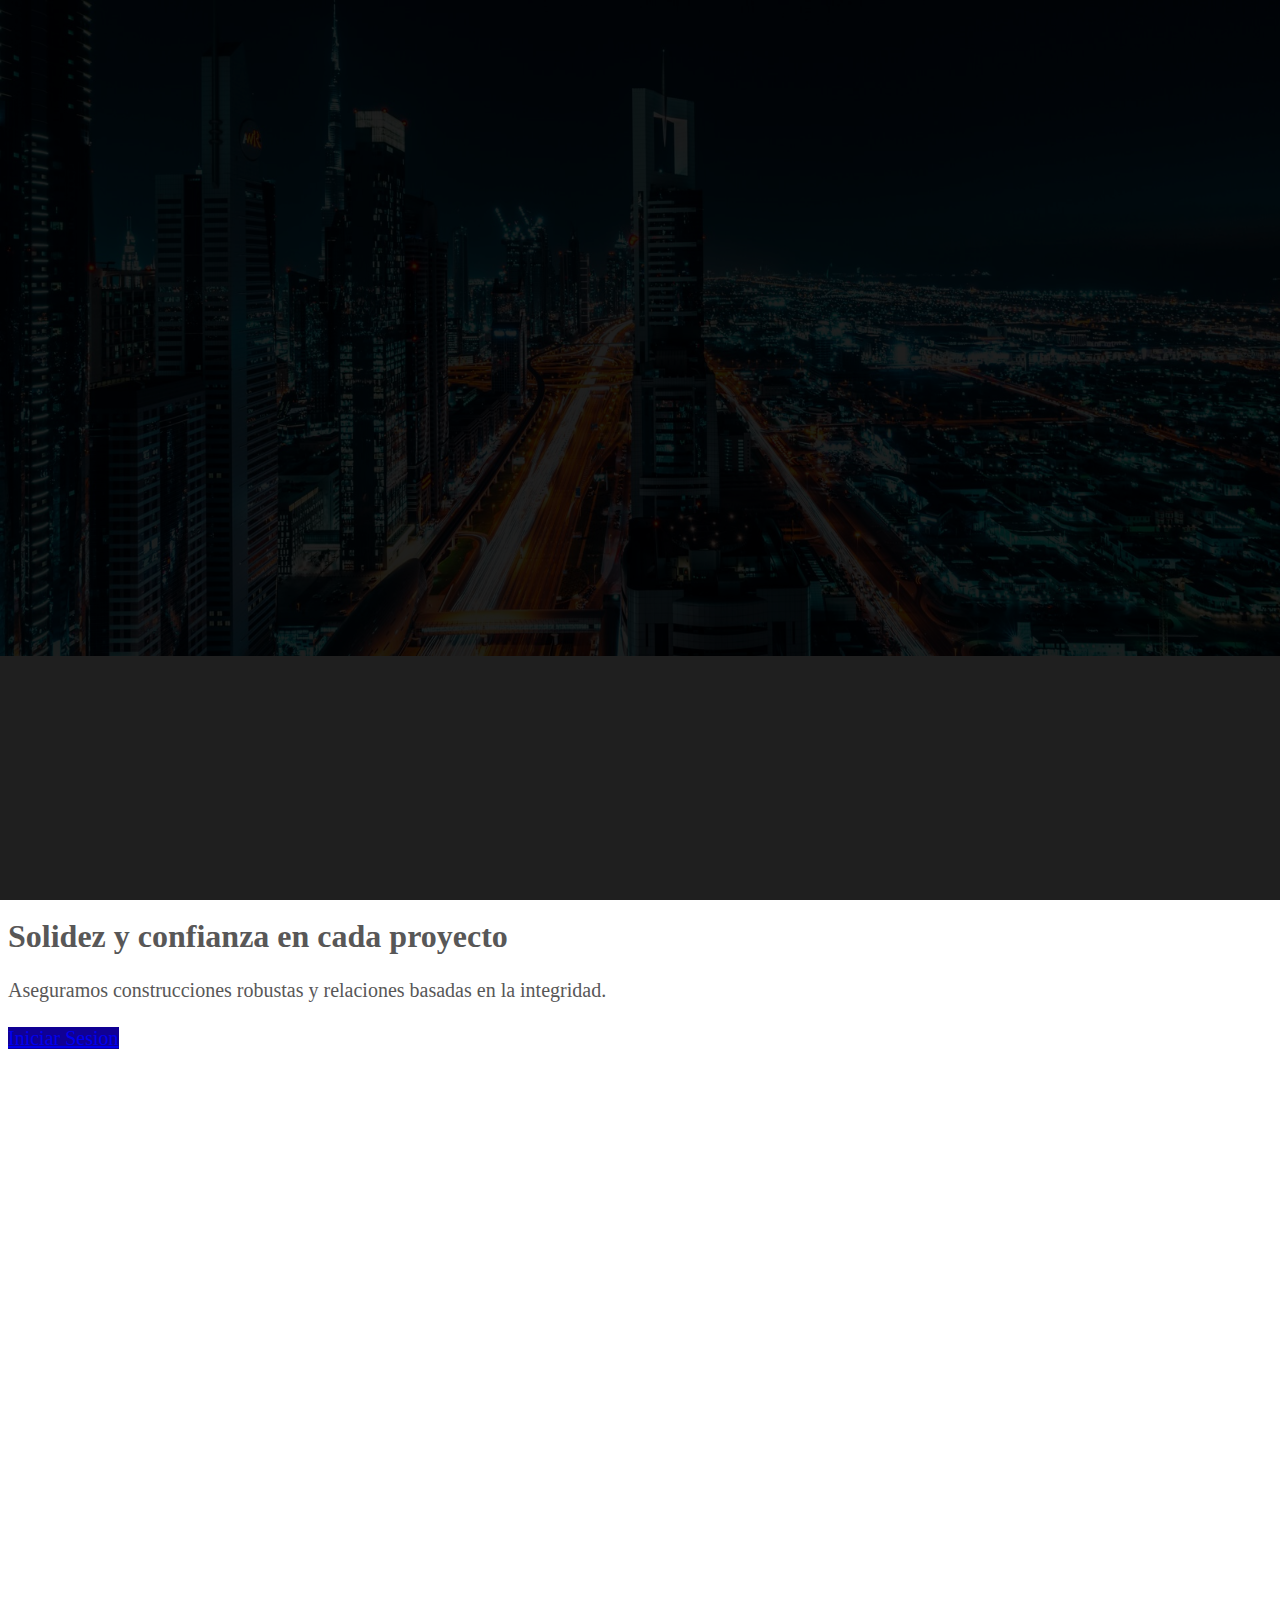
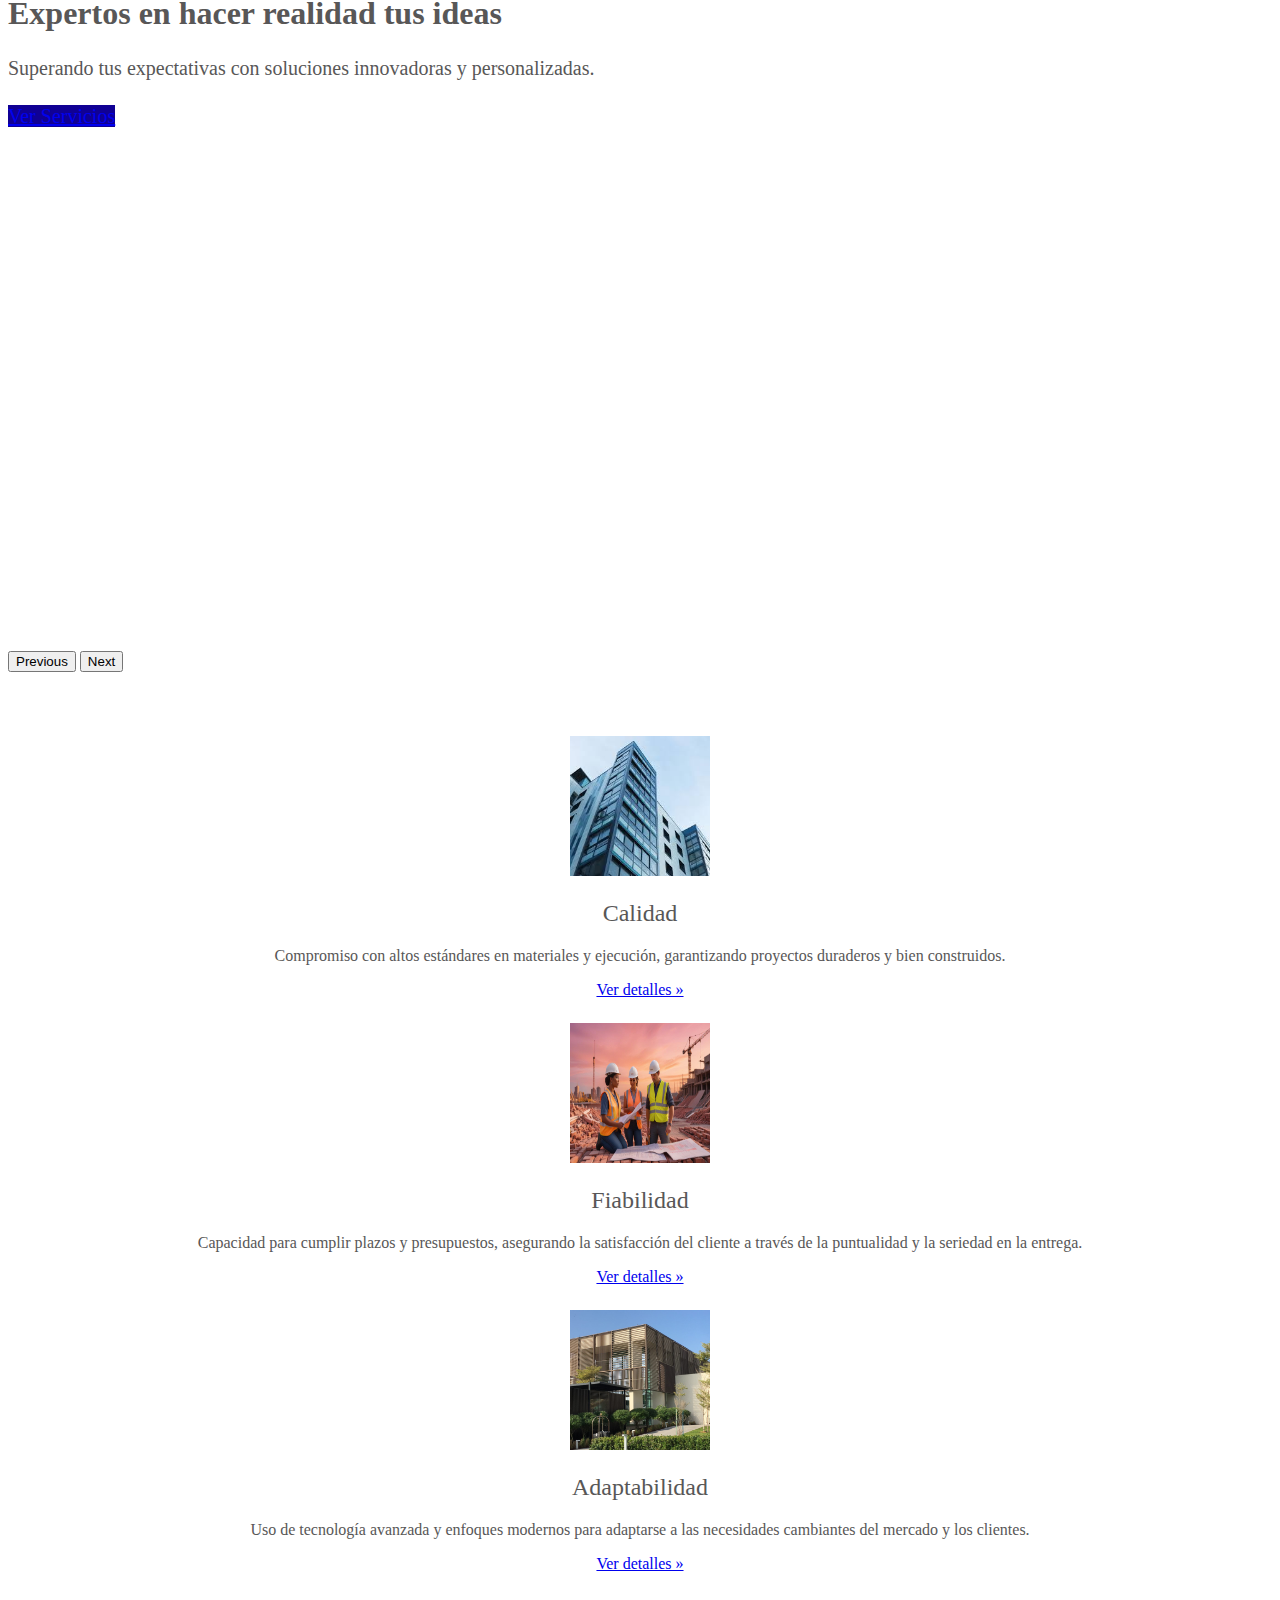
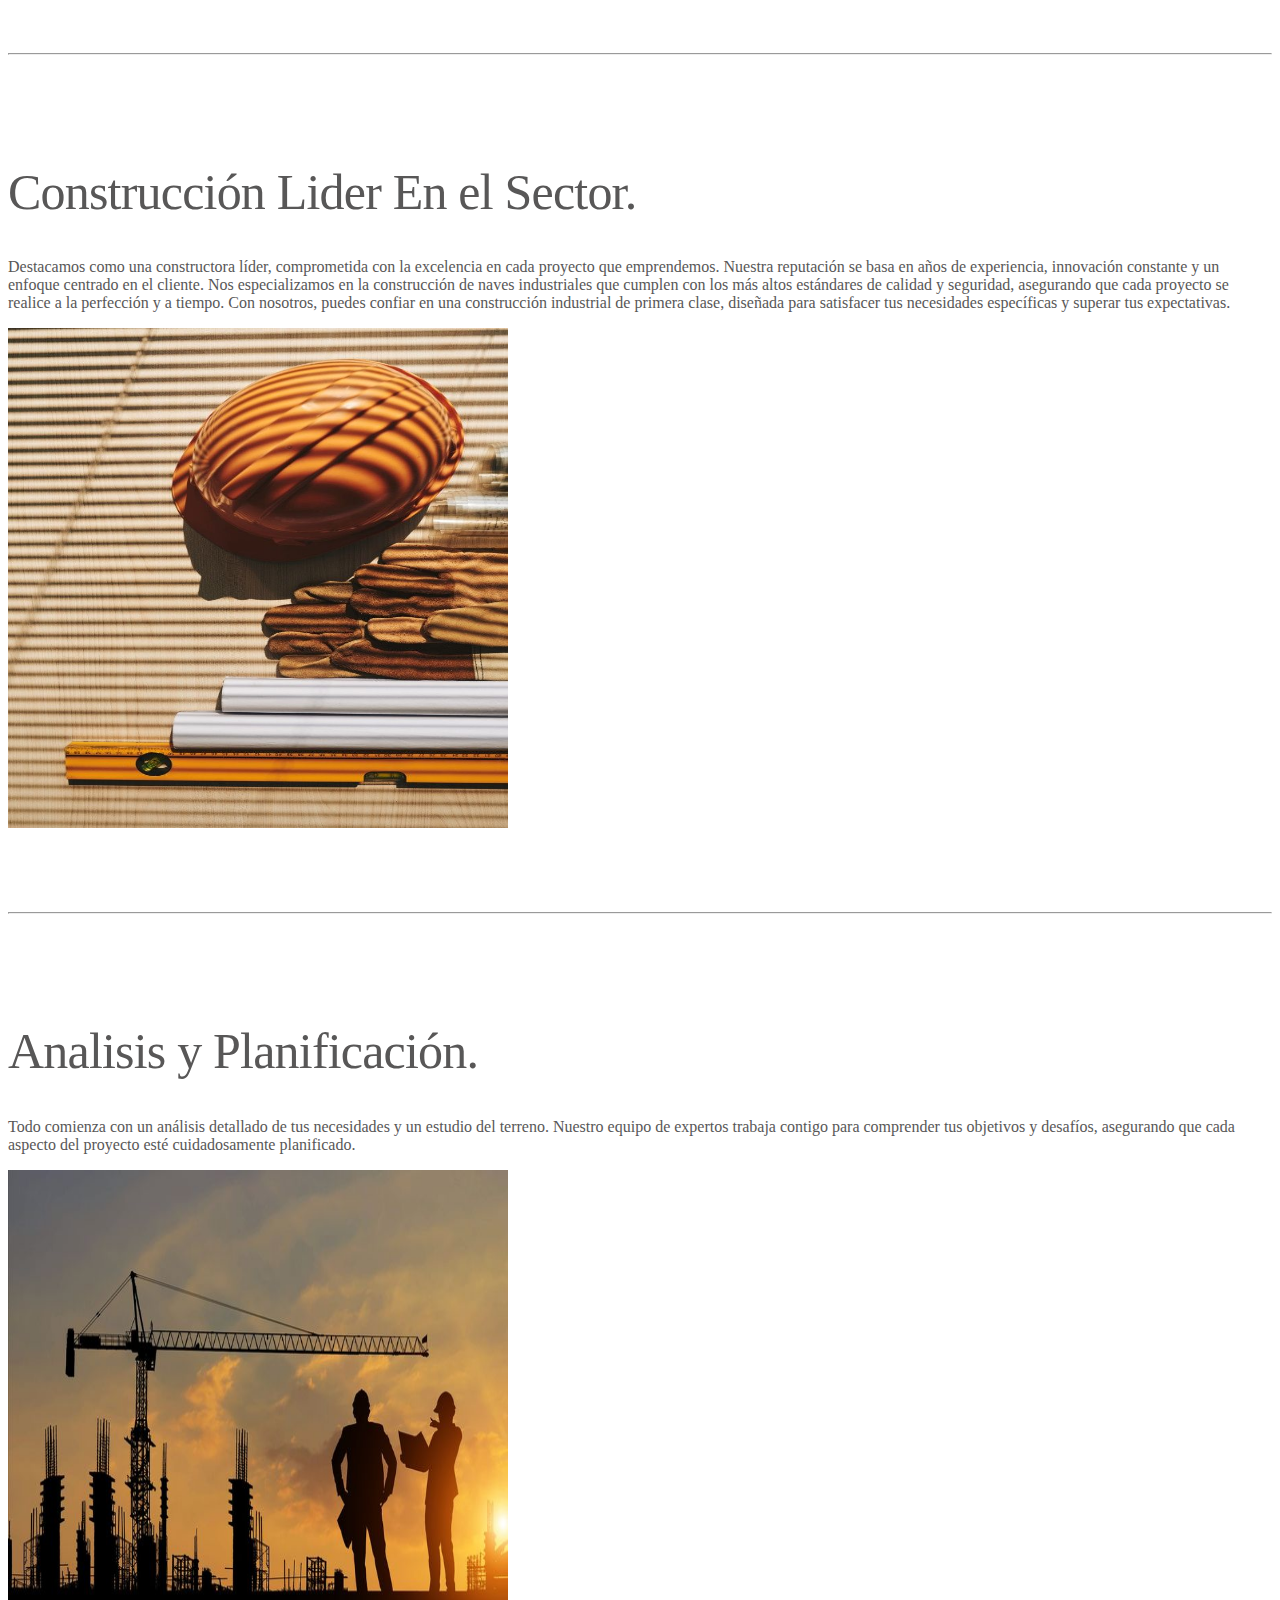
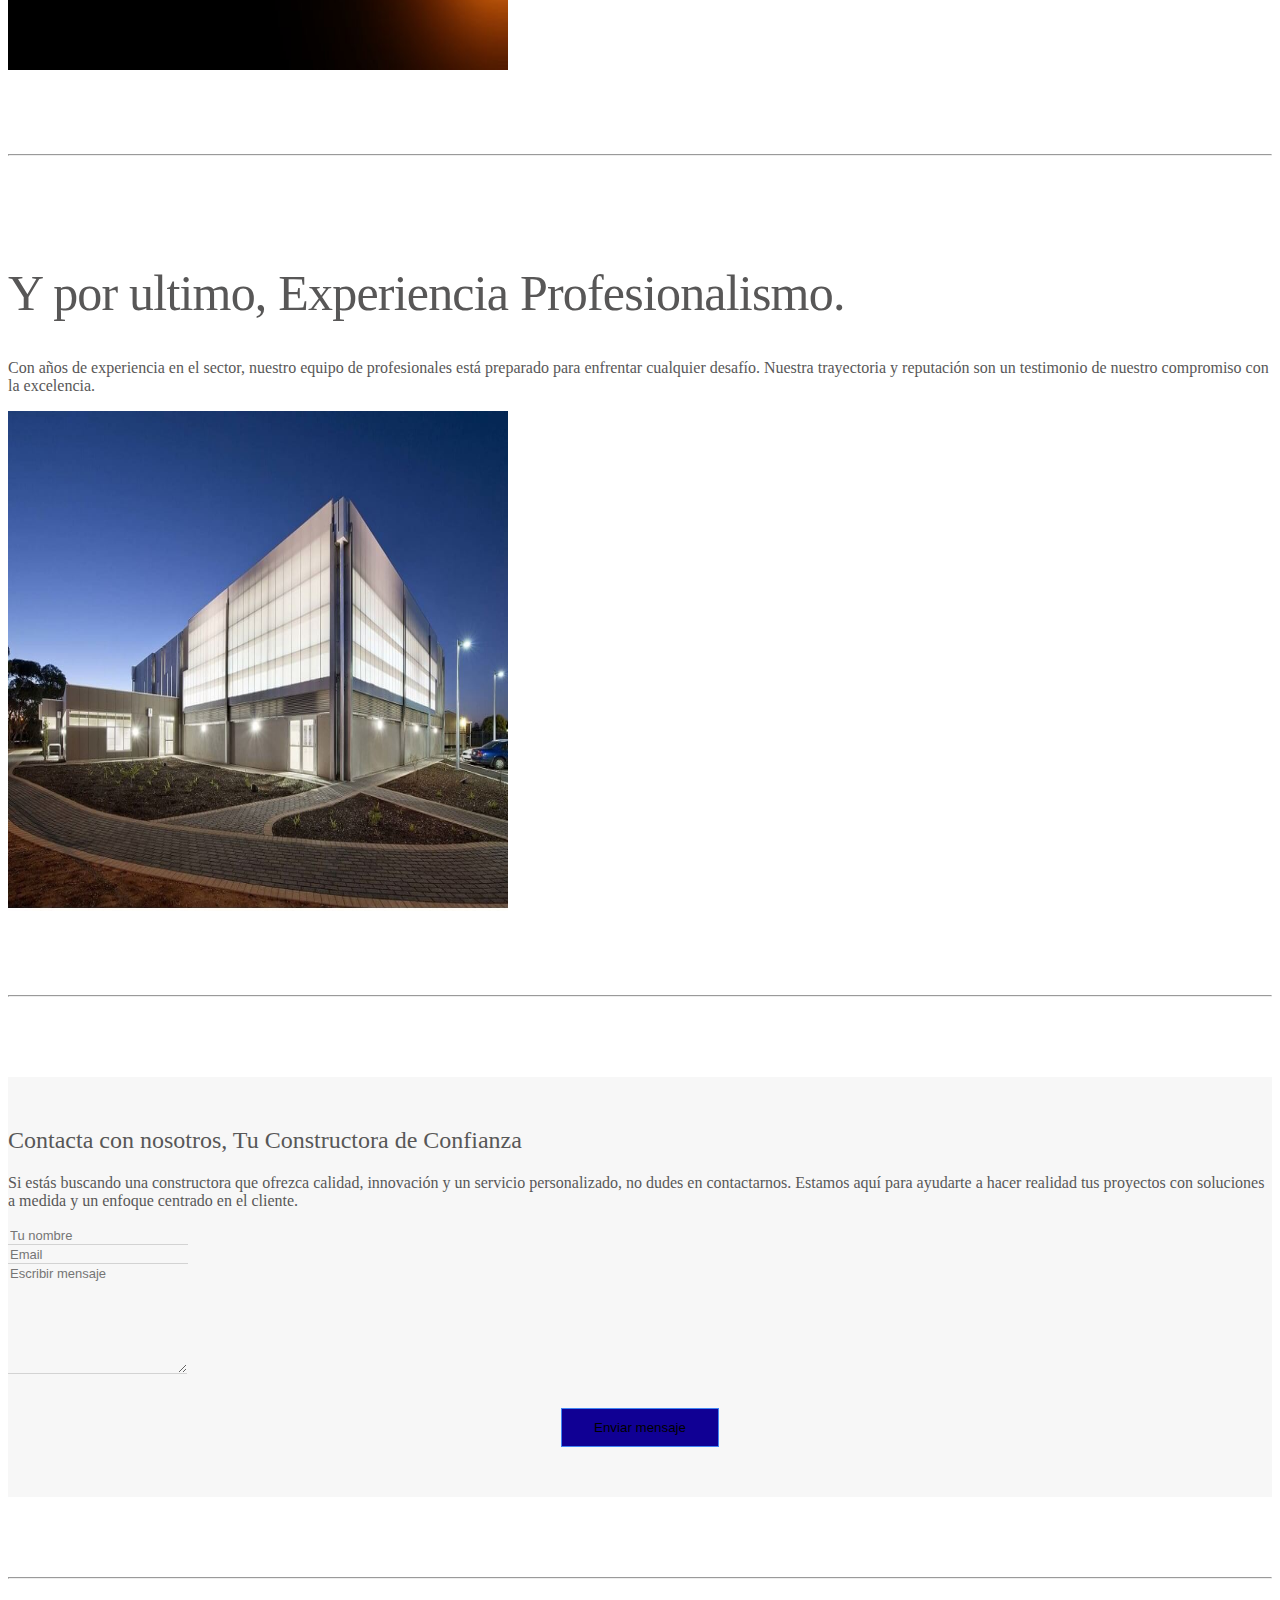
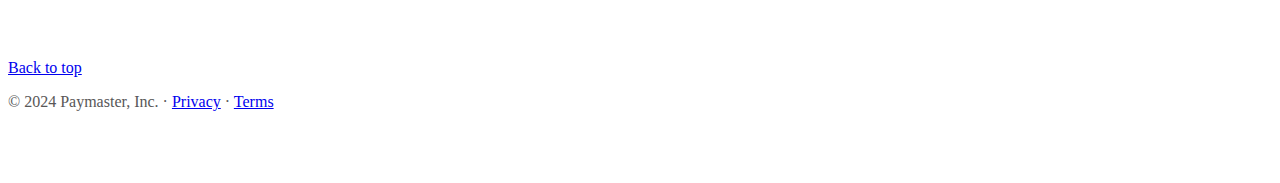
==== commit 68a04fd3: "servicios y contacto" ====
--- a/index.html
+++ b/index.html
@@ -6,7 +6,7 @@
     <meta name="description" content="">
     <meta name="author" content="Mark Otto, Jacob Thornton, and Bootstrap contributors">
     <meta name="generator" content="Hugo 0.84.0">
-    <title>Paymaster</title>
+    <title>Paymaster|HOME</title>
 
     <link rel="canonical" href="https://getbootstrap.com/docs/5.0/examples/carousel/">
 
@@ -56,14 +56,11 @@
             <a class="nav-link active" aria-current="page" href="index.html">Home</a>
           </li>
           <li class="nav-item">
-            <a class="nav-link" href="iniciarSesion.html" tabindex="-1" aria-disabled="true">Iniciar Sesion</a>
-          </li> 
+            <a class="nav-link" href="servicios.html">Servicios</a>
+          </li>
+
           <li class="nav-item">
-            <a class="nav-link" href="#">Servicios</a>
-          </li>
-
-          <li class="nav-item">
-            <a class="nav-link" href="#" tabindex="-1" aria-disabled="true">Contacto</a>
+            <a class="nav-link" href="contacto.html" tabindex="-1" aria-disabled="true">Contacto</a>
           </li>
         </ul>
         <form class="d-flex">
--- a/css/style.css
+++ b/css/style.css
@@ -1,5 +1,6 @@
 .formthree {
   background: #f7f7f7;
+
 }
 
 .ptb-100 {
@@ -51,3 +52,89 @@
   border: 1px solid #4285f4 !important;
 }
 
+
+.section-title {
+  color: #2f2f2f; }
+
+.product-section {
+  padding: 7rem 0;
+  position: relative; 
+}
+  .product-section .product-item {
+    text-align: center;
+    text-decoration: none;
+    display: block;
+    position: relative;
+    padding-bottom: 50px;
+    cursor: pointer; }
+    .product-section .product-item .product-thumbnail {
+      margin-bottom: 30px;
+      position: relative;
+      top: 0;
+      -webkit-transition: .3s all ease;
+      -o-transition: .3s all ease;
+      transition: .3s all ease; }
+    .product-section .product-item h3 {
+      font-weight: 600;
+      font-size: 16px; 
+    }
+    .product-section .product-item strong {
+      font-weight: 800 !important;
+      font-size: 18px !important; 
+    }
+    .product-section .product-item h3, .product-section .product-item strong {
+      color: #2f2f2f;
+      text-decoration: none; 
+    }
+    .product-section .product-item .icon-cross {
+      position: absolute;
+      width: 35px;
+      height: 35px;
+      display: inline-block;
+      background: #2f2f2f;
+      bottom: 15px;
+      left: 50%;
+      -webkit-transform: translateX(-50%);
+      -ms-transform: translateX(-50%);
+      transform: translateX(-50%);
+      margin-bottom: -17.5px;
+      border-radius: 50%;
+      opacity: 0;
+      visibility: hidden;
+      -webkit-transition: .3s all ease;
+      -o-transition: .3s all ease;
+      transition: .3s all ease; 
+    }
+      .product-section .product-item .icon-cross img {
+        position: absolute;
+        left: 50%;
+        top: 50%;
+        -webkit-transform: translate(-50%, -50%);
+        -ms-transform: translate(-50%, -50%);
+        transform: translate(-50%, -50%); 
+      }
+    .product-section .product-item:before {
+      bottom: 0;
+      left: 0;
+      right: 0;
+      position: absolute;
+      content: "";
+      background: #dce5e4;
+      height: 0%;
+      z-index: -1;
+      border-radius: 10px;
+      -webkit-transition: .3s all ease;
+      -o-transition: .3s all ease;
+      transition: .3s all ease; 
+    }
+    .product-section .product-item:hover .product-thumbnail {
+      top: -25px; 
+    }
+    .product-section .product-item:hover .icon-cross {
+      bottom: 0;
+      opacity: 1;
+      visibility: visible; 
+    }
+    .product-section .product-item:hover:before {
+      height: 70%; 
+    }
--- a/css/navbar.css
+++ b/css/navbar.css
@@ -9,5 +9,18 @@
 }
 
 .bg-dark {
-  background: #100094;
-}+  background: #100094 !important;
+  border-color: #000000 !important;
+}
+
+.btn-outline-success:hover {
+  border-color: #000000 !important;
+  background: rgb(220, 220, 220) !important;
+  color: #000000 !important;
+  
+}
+.btn-outline-success {
+  border-color: #f4f4f4 !important;
+  background: transparent !important;
+  color: white !important;
+}
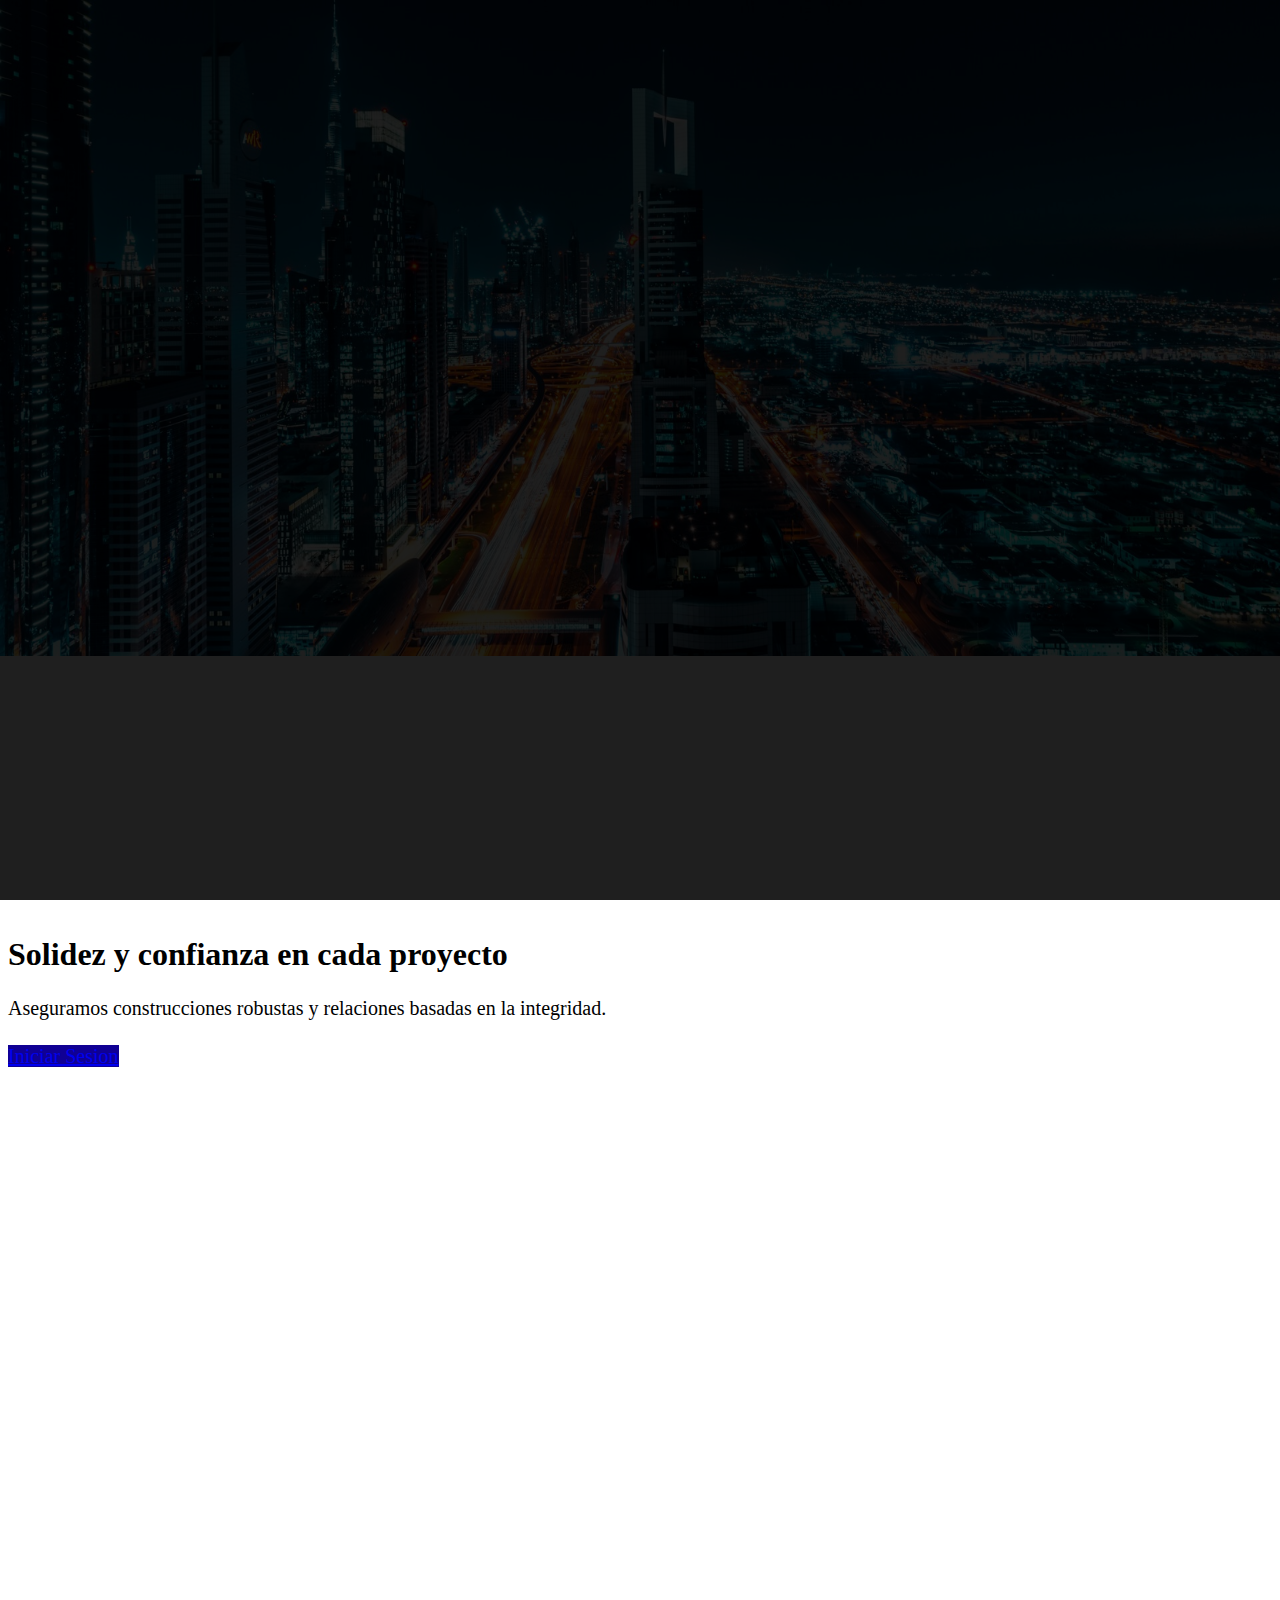
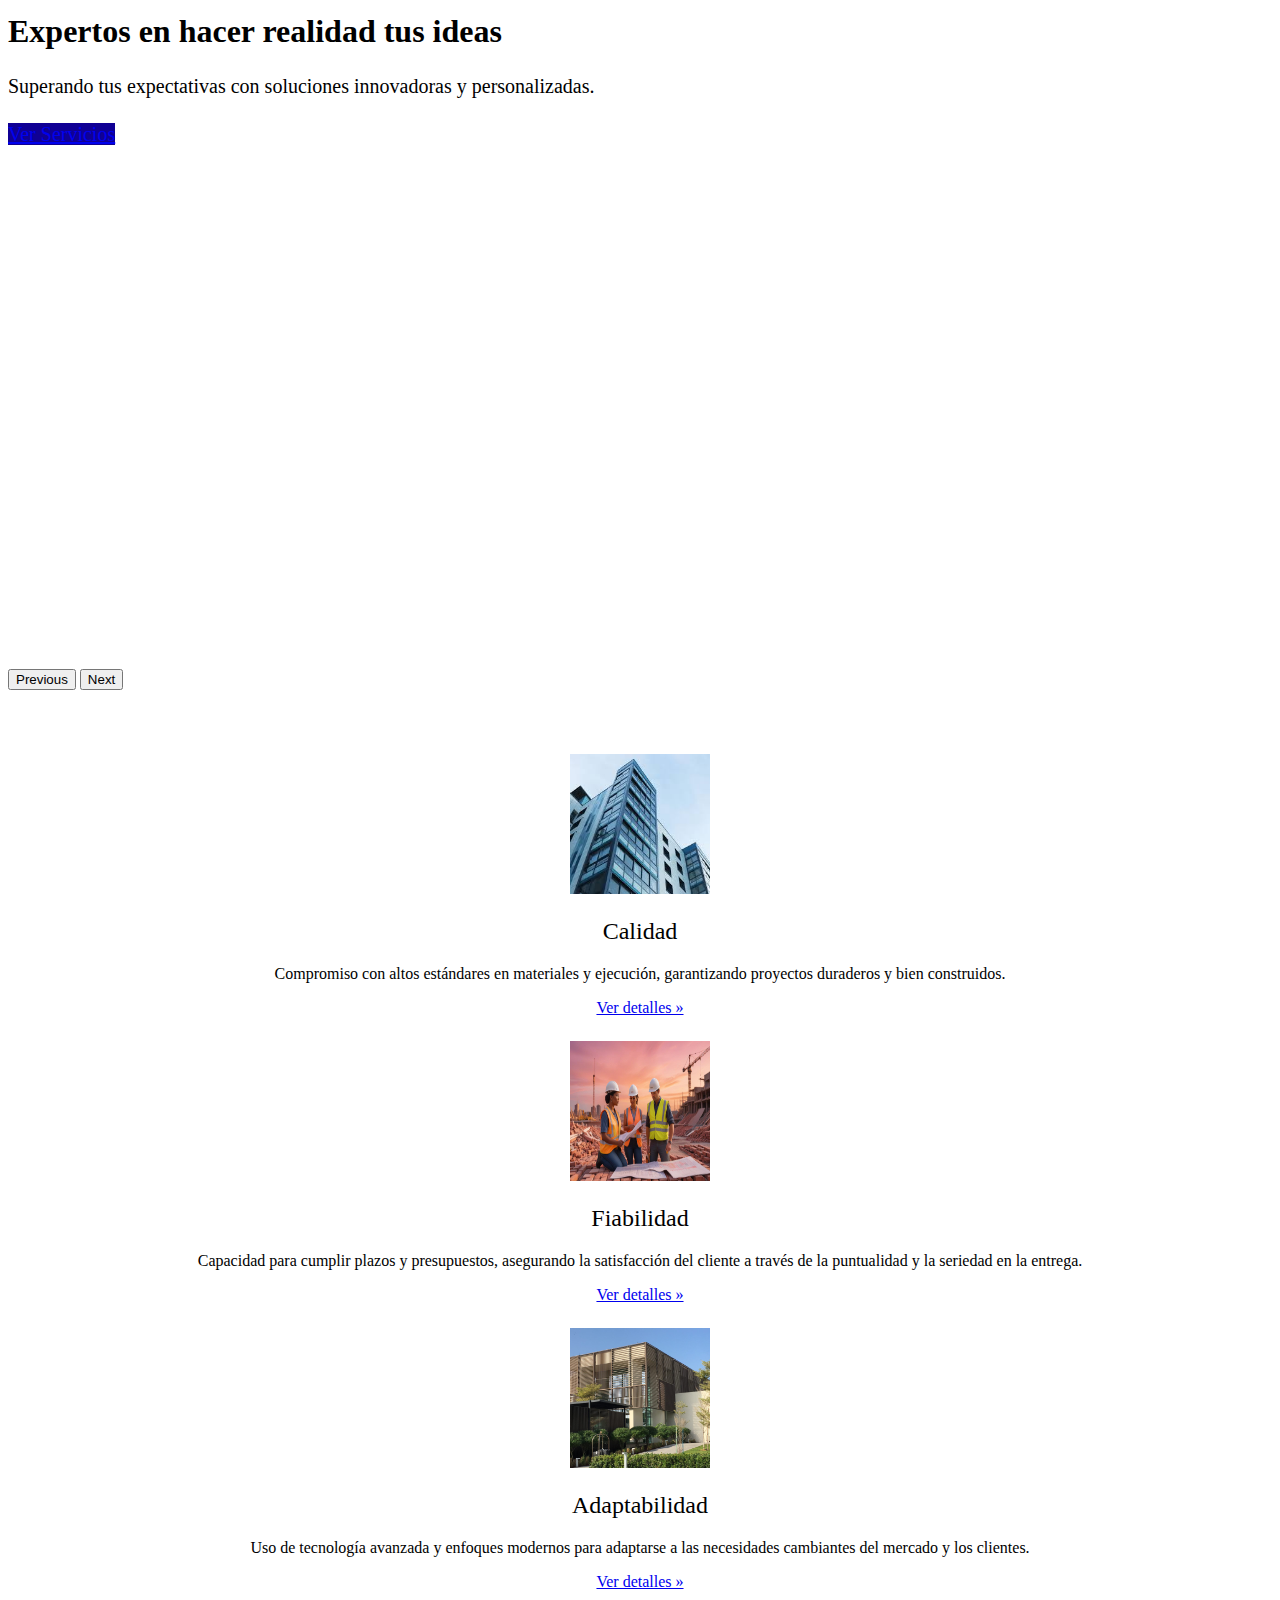
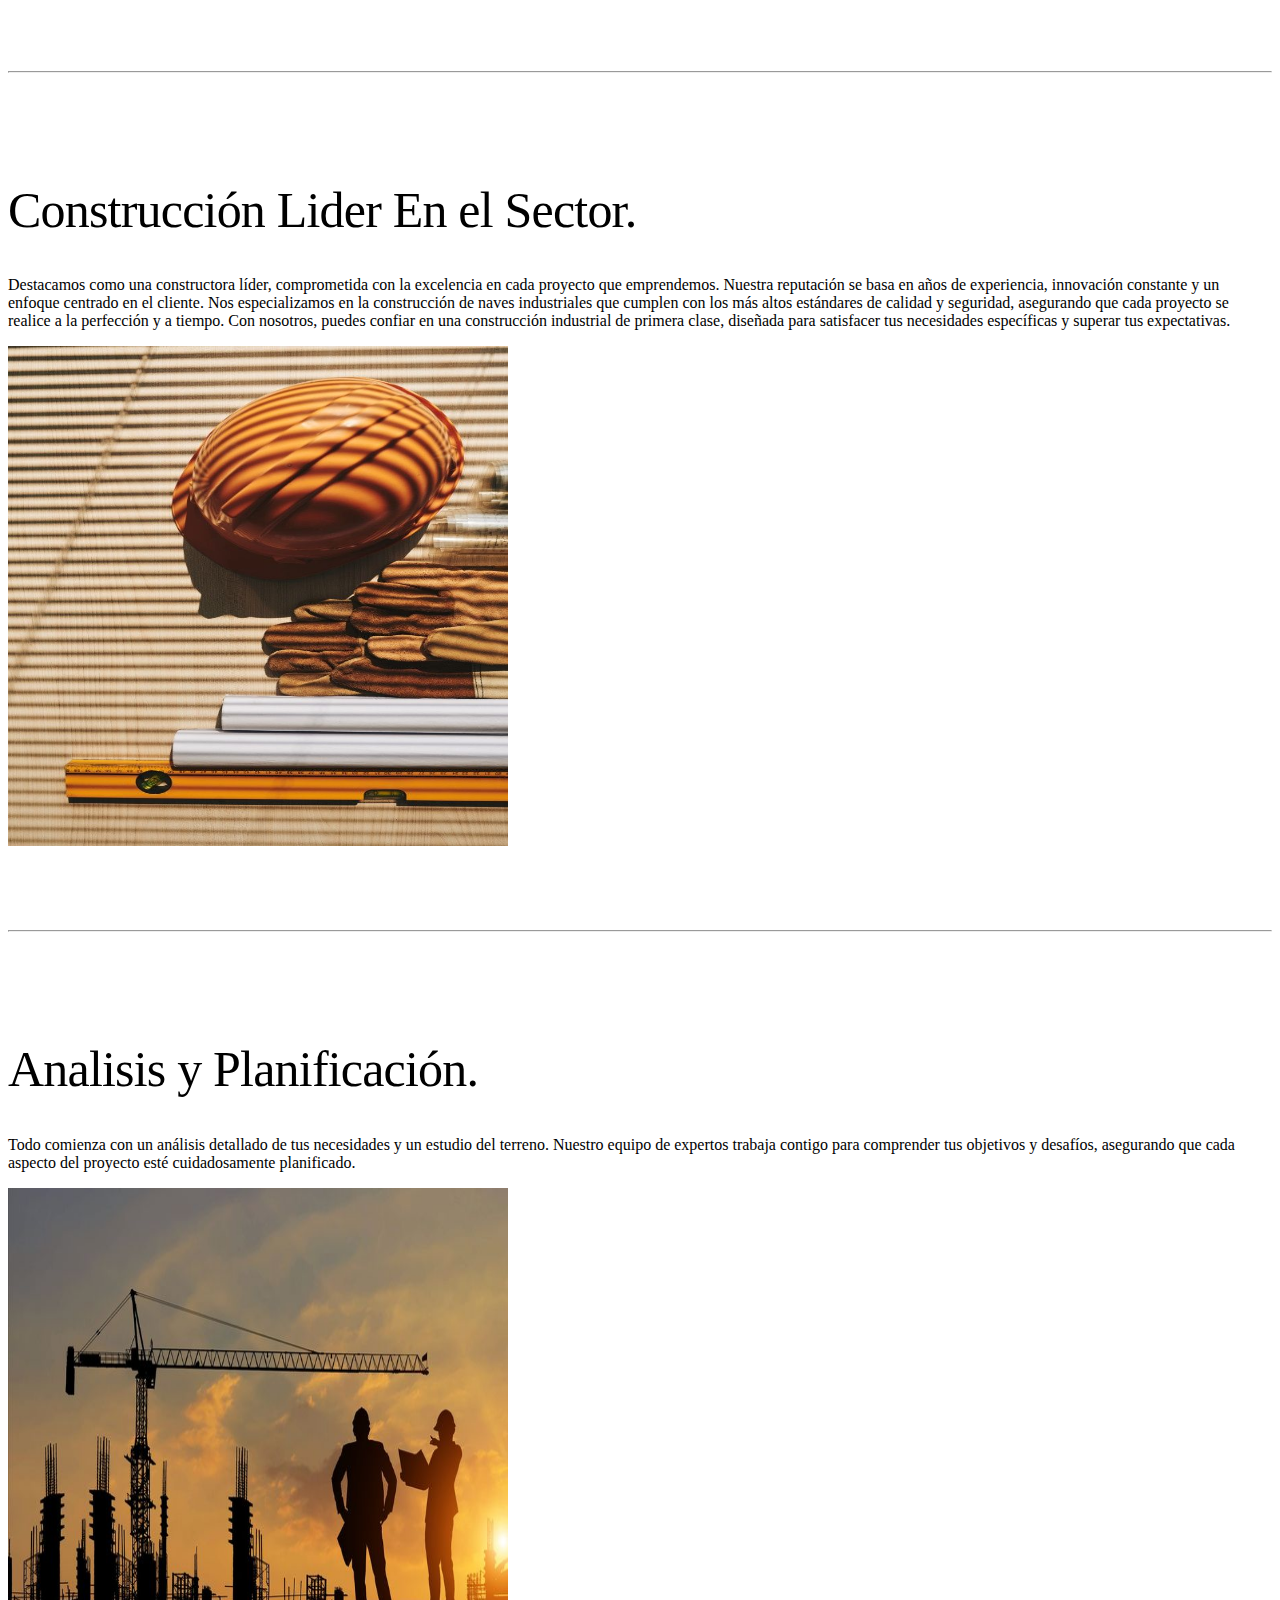
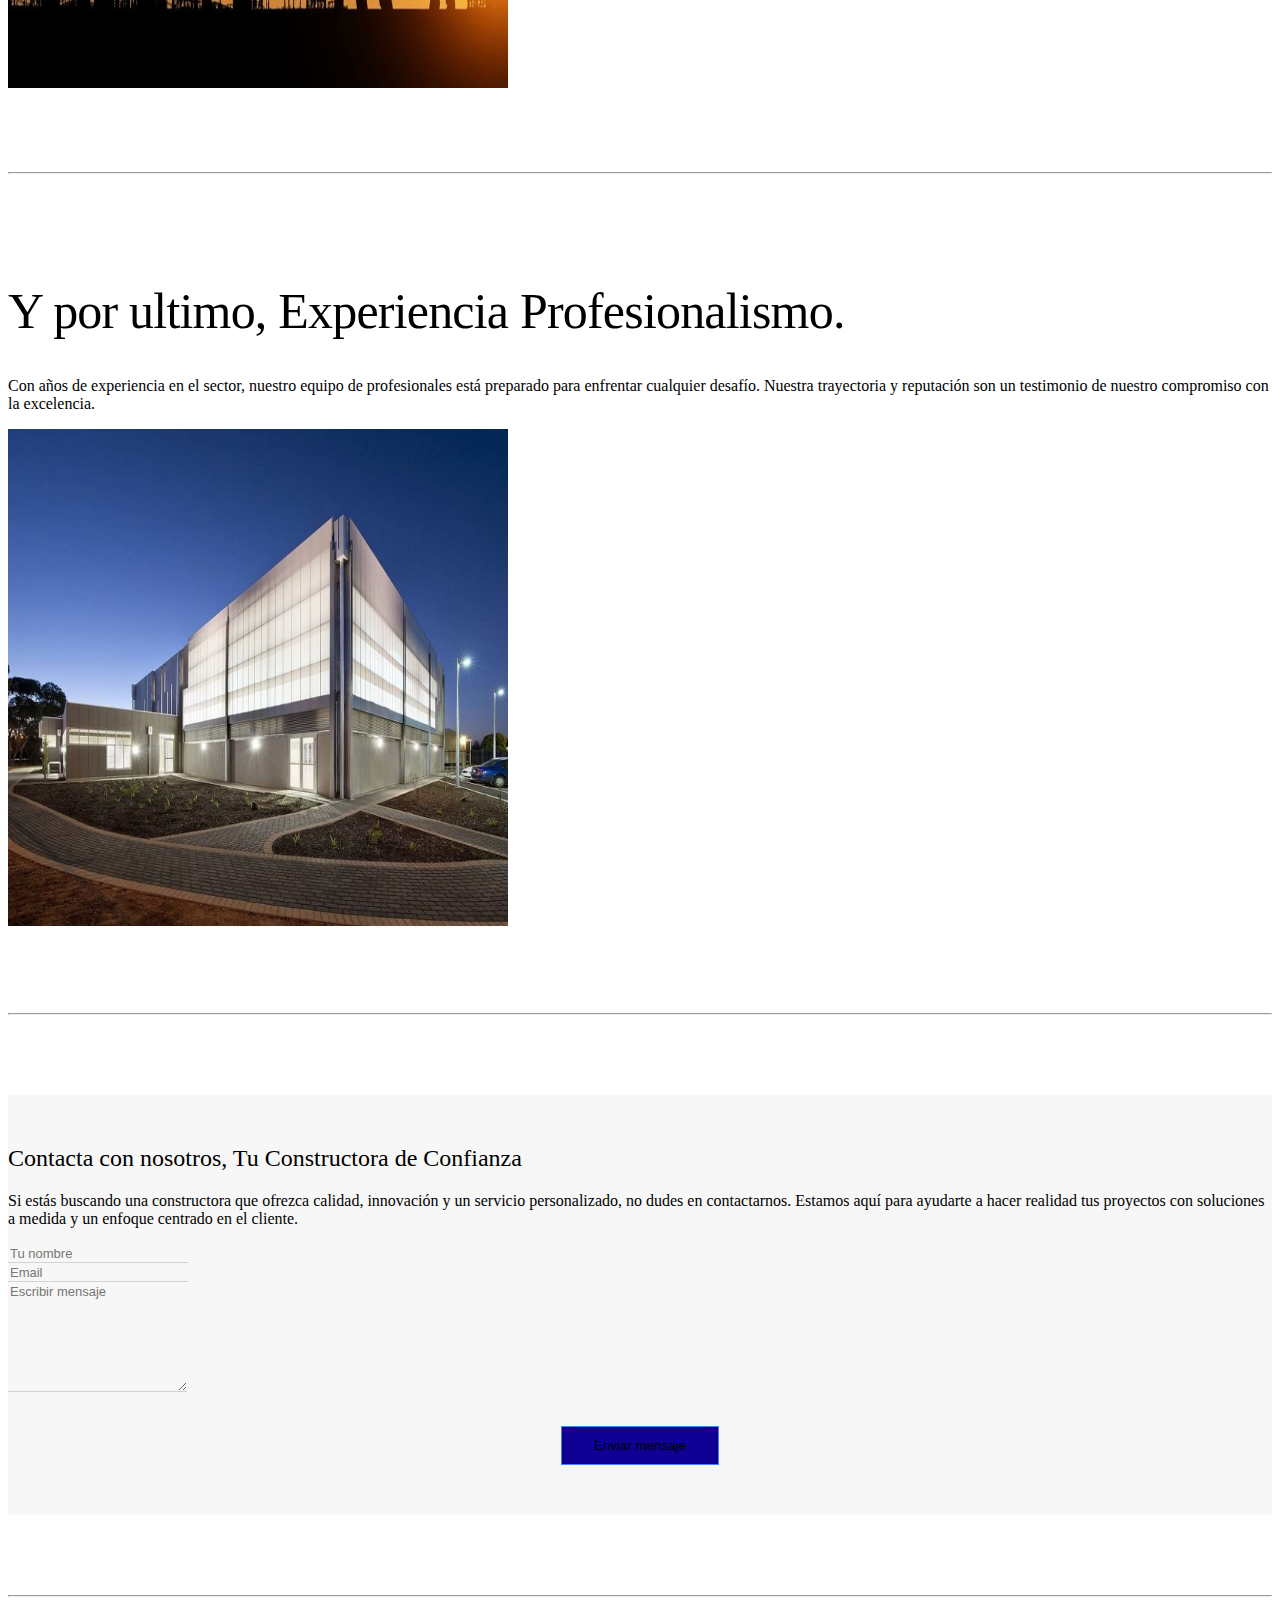
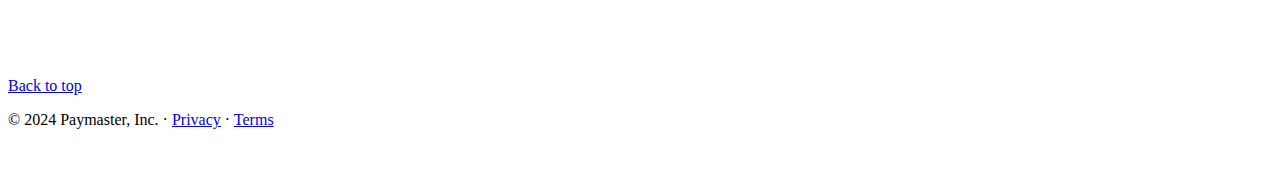
==== commit afa908e4: "admin menu y single product page" ====
--- a/index.html
+++ b/index.html
@@ -6,7 +6,7 @@
     <meta name="description" content="">
     <meta name="author" content="Mark Otto, Jacob Thornton, and Bootstrap contributors">
     <meta name="generator" content="Hugo 0.84.0">
-    <title>Paymaster|HOME</title>
+    <title>Paymaster | Home</title>
 
     <link rel="canonical" href="https://getbootstrap.com/docs/5.0/examples/carousel/">
 
@@ -36,7 +36,6 @@
     <link href="css/carousel.css" rel="stylesheet">
     <link href="css/style.css" rel="stylesheet">
     <link href="css/navbar.css" rel="stylesheet">
-    <link href="css/carousel.css" rel="stylesheet">
 
 
   </head>
@@ -58,7 +57,9 @@
           <li class="nav-item">
             <a class="nav-link" href="servicios.html">Servicios</a>
           </li>
-
+          <li class="nav-item">
+            <a class="nav-link" href="admin.html">Admin menu</a>
+          </li>
           <li class="nav-item">
             <a class="nav-link" href="contacto.html" tabindex="-1" aria-disabled="true">Contacto</a>
           </li>
--- a/css/style.css
+++ b/css/style.css
@@ -119,7 +119,7 @@
       right: 0;
       position: absolute;
       content: "";
-      background: #dce5e4;
+      background: #c7dfe8;
       height: 0%;
       z-index: -1;
       border-radius: 10px;
